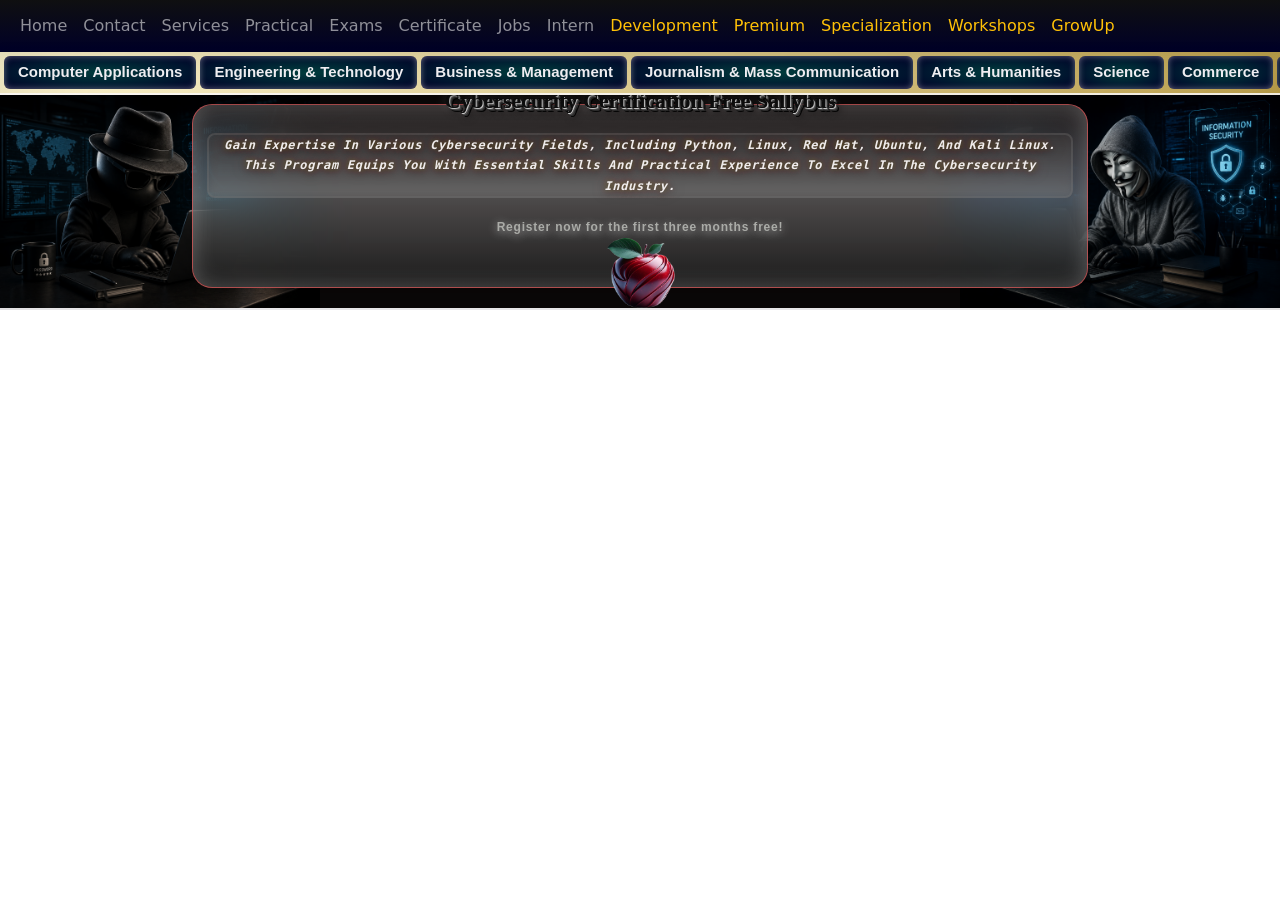
==== redApple/index.html @ 6b40ff74 "updating crousel style/property" ====
<!DOCTYPE html>

<html lang="en">
<head>
    <meta charset="UTF-8">
    <meta name="viewport" content="width=device-width, initial-scale=1.0">
    <title>Home Page</title>


<!-- Stylesheets -->
<link rel="stylesheet" href="css/style.css">
<link rel="stylesheet" href="css/home.css">
<link rel="stylesheet" href="css/slider.css">
<!-- <link rel="stylesheet" href="css/responsive.css"> -->

<!-- <link rel="stylesheet" href="css/responsive.css"> -->

<!-- Bootstrap -->
<link href="https://cdn.jsdelivr.net/npm/bootstrap@5.3.3/dist/css/bootstrap.min.css" rel="stylesheet">
<script src="https://cdn.jsdelivr.net/npm/bootstrap@5.3.3/dist/js/bootstrap.bundle.min.js"></script>

<!-- Favicon -->
<link rel="icon" type="image/x-icon" href="_13th_.png">


</head>

<body id="body">

 
<!-- ================= HEADER ================= -->
<header class="navbar navbar-expand-lg navbar-dark bg-dark" id="hnav">
    <div class="container-fluid">
        <!-- Hamburger -->
        <button class="navbar-toggler" type="button" data-bs-toggle="collapse" data-bs-target="#navbarNav">
            <span class="navbar-toggler-icon"></span>
        </button>

        <!-- Menu -->
        <div class="collapse navbar-collapse" id="navbarNav">
            <ul class="navbar-nav ms-auto" id="nvcon1">

                <li class="nav-item"><a class="nav-link" href="#">Home</a></li>
                <li class="nav-item"><a class="nav-link" href="#">Contact</a></li>
                <li class="nav-item"><a class="nav-link" href="#">Services</a></li>
                <li class="nav-item"><a class="nav-link" href="#">Practical</a></li>
                <li class="nav-item"><a class="nav-link" href="#">Exams</a></li>
                <li class="nav-item"><a class="nav-link" href="#">Certificate</a></li>
                <li class="nav-item"><a class="nav-link" href="#">Jobs</a></li>
                <li class="nav-item"><a class="nav-link" href="#">Intern</a></li>

                <li class="nav-item"><a class="nav-link text-warning" href="#">Development</a></li>
                <li class="nav-item"><a class="nav-link text-warning" href="#">Premium</a></li>
                <li class="nav-item"><a class="nav-link text-warning" href="#">Specialization</a></li>
                <li class="nav-item"><a class="nav-link text-warning" href="#">Workshops</a></li>
                <li class="nav-item"><a class="nav-link text-warning" href="#">GrowUp</a></li>

            </ul>
        </div>


    </div>
</header>



<!-- ================= CATEGORY SECTION ================= -->
<div class="container-fluid" id="container1st">
    <ul id="category_list">

        <li><a href="#">Computer Applications</a></li>
        <li><a href="#">Engineering & Technology</a></li>
        <li><a href="#">Business & Management</a></li>
        <li><a href="#">Journalism & Mass Communication</a></li>
        <li><a href="#">Arts & Humanities</a></li>
        <li><a href="#">Science</a></li>
        <li><a href="#">Commerce</a></li>
        <li><a href="#">Law</a></li>
        <li><a href="#">Medicine & Health</a></li>
        <li><a href="#">Education</a></li>
        <li><a href="#">Design & Architecture</a></li>
        <li><a href="#">Agriculture</a></li>
        <li><a href="#">Hotel Management & Tourism</a></li>
        <li><a href="#">Fashion & Textile</a></li>
        <li><a href="#">Performing Arts</a></li>
        <li><a href="#">Environmental Science</a></li>
        <li><a href="#">Psychology & Counseling</a></li>
        <li><a href="#">Library Science</a></li>
        <li><a href="#">Vocational Courses</a></li>
        <li><a href="#">Nutrition & Dietetics</a></li>
        <li><a href="#">Physical Education & Sports</a></li>
        <li><a href="#">Hospitality & Culinary Arts</a></li>
        <li><a href="#">Languages & Literature</a></li>
        <li><a href="#">Human Resource Management</a></li>
        <li><a href="#">Public Administration</a></li>

    </ul>
</div>

<!-- Carousel Wrapper -->
<div id="demo" class="carousel slide" data-bs-ride="carousel">

    <!-- Indicators -->
   <div class="carousel-indicators">
        <button type="button" data-bs-target="#demo" data-bs-slide-to="0" class="active" id="indicator-dot"></button>
        <button type="button" data-bs-target="#demo" data-bs-slide-to="1" id="indicator-dot"></button>
    </div>
 
    
   <!-- The slideshow/carousel containers -->
     <div class="carousel-inner" id="slide">

        <!-- Slide1 -->
         <div class="carousel-item active" id="img_container1st">
            <img src="img/_15th_.png" id="img15th" alt="logo_mask_man_s1" class="d-block">

            <!-- carousel caption label -->
             <div class="carousel-caption" id="carousel-cap1">
                <p  id="caption1">Cybersecurity Certification Free Sallybus</p>
                
                <!-- crausel caption details -->
                 <header>
                    <p id="cap_details_txt1">
                        Gain expertise in various cybersecurity fields, including Python, Linux, Red Hat, Ubuntu, and Kali Linux. 
                        This program equips you with essential skills and practical experience to excel in the cybersecurity industry.
                    </p>
                    
                    <b class="regtxt1" id="regnow1">
                        Register now for the first three months free!
                    </b><br>
                    
                    <a href="#">
                        <img class="primierLogo1" src="img/_18th_.png" alt="infosecLogo">
                    </a>
                </header>
            </div>
        </div>

    
	<!----------------- Slide2 ----------------->
        <!-- Slide2 -->
         <div class="carousel-item" id="img_container2nd">
            <img src="img/_22nd_.png" id="img1st" alt="logo_mask_man_s2" class="d-block">

            <!-- carousel caption label -->
             <div class="carousel-caption" id="carousel-cap2">
                <p  id="caption2">Science and Technology Free Sallybus</p>
                
                <!-- crausel caption details -->
                 <header>
                    <p id="cap_details_txt2">
						Our syllabus offers a thorough exploration of various subjects within the fields of science and technology. 
						The curriculum includes courses in Mechanical Engineering, Electrical Engineering, and Computer Science Engineering, 
						along with a strong emphasis on vocational training to ensure students acquire practical skills for their future careers.
                    </p>
                    
                    <b class="regtxt2" id="regnow2">
                        Register now and access free content!
                    </b><br>
                    
                    <a href="#">
                        <img class="primierLogo2" src="img/_20th_.png" alt="tecinfoLogo">
                    </a>
                </header>
            </div>
        </div>
	



<!-- Carousel Controls -->
<!----------- left controls/icons Button ------------>
<button class="carousel-control-prev" type="button" data-bs-target="#demo" data-bs-slide="prev">
    <span class="carousel-control-prev-icon" id="left-icon"></span>
</button>

<!-- Carousel Controls -->
<!----------- right controls/icons Button ------------>
<button class="carousel-control-next" type="button" data-bs-target="#demo" data-bs-slide="next">
    <span class="carousel-control-next-icon" id="right-icon"></span>
</button>



    </div>
</div>

</body>
</html>



<!-- 
    #Logo
    <a class="navbar-brand" href="loginfrom.html">
        <img src="apl_logo.jpg" alt="NcryCore Logo" id="website_logo">
    </a>

    #Registration
    <a class="navbar-brand" href="regristration_from.html" target="_blank">
        <img src="favicon2.png" alt="Registration Icon" id="regfrom">
    </a> 
-->
---- redApple/css/style.css ----
/*=============================== BODY ===============================*/

#body {
    /* background: #000; */
    /* background-image: radial-gradient(
        rgba(0, 60, 60, 1),
        rgba(0, 0, 40, 1)
    ); */
    padding: 0;
    margin: 0;

    /* subtle vignette for premium depth */
    box-shadow: inset 0 0 120px rgba(0, 0, 0, 0.7);
}



/*=============================== HEADER NAVBAR =======================*/

#hnav {
    background-image: linear-gradient(
        rgba(12, 12, 12, 0.85),
        rgba(0, 0, 40, 1)
    );
    
    /* background: linear-gradient(
        rgba(0, 0, 0, 0.85),
        rgba(0, 0, 0, 0.95)
    ); */

    padding: 6px 0;
    margin: 0;

    box-shadow: 0 4px 18px rgba(0, 0, 0, 0.6);
}



/*=============================== HAMBURGER BUTTON ====================*/

.navbar-toggler {
    border: 2px solid #111;
    border-radius: 50%;
    background-color: #000;
    padding: 4px;

    transition: all 0.3s ease;
}

.navbar-toggler:hover {
    background-color: #222;
    transform: scale(1.08);
}



/*=============================== NAV LIST CONTAINER ===================*/

#nvcon1 {
    padding: 0;
    margin: 0;
    width: 100%;
}



/*=============================== WEBSITE LOGO =========================*/

#website_logo {
    height: 50px;
    width: 50px;
    margin: 0;

    border-radius: 12px;
    box-shadow: 0 0 8px rgba(255, 255, 255, 0.4);

    transition: all 0.4s ease;
}

#website_logo:hover {
    border: 2px solid #fff;
    border-radius: 50%;
    transform: rotate(360deg) scale(1.08);
    padding: 2px;
}

#website_logo:active {
    padding: 6px;
}



/*=============================== NAV LIST ITEMS =======================*/

#ritm {
    float: left;
    list-style-type: none;

    padding: 6px 10px;
    display: block;

    background: transparent;
}



/*=============================== NAV LINKS ============================*/

#rlnk {
    text-decoration: none;
    padding: 0 12px;

    font-family: "Poppins", sans-serif;
    font-weight: 600;
    font-size: 18px;

    color: #0faf3f;
    border-radius: 10px;

    transition: color 0.3s ease, text-shadow 0.3s ease;
}

#rlnk:hover {
    color: rgba(255, 220, 155, 0.9);
    text-shadow: 0 0 8px rgba(255, 220, 155, 0.6);
}



/*=============================== SEARCH BAR CONTAINER =================*/

#container {
    float: left;
    background: #fff;

    border-radius: 6px;
    margin-left: 15px;
    margin-right: 40px;

    transform: translateY(1px);
    transition: all 0.3s ease;
}

#container:hover {
    outline: 2px solid blueviolet;
}



/*=============================== SEARCH INPUT =========================*/

input[type="search"] {
    padding-left: 10px;

    border: 1px double #fff;
    border-right: 2px double #fff;

    background-color: rgba(0, 0, 0, 0.25);
    color: darkblue;

    font-family: cursive;
    font-weight: bold;

    outline: none;
    border-radius: 5px;

    transition: all 0.3s ease;
}

input[type="search"]:hover {
    outline: 2px solid #fff;
}



/*=============================== SEARCH ICON ==========================*/

#icon {
    height: 25px;
    width: 25px;

    margin: 0;
    border-radius: 50%;

    transform: translate(-3px, -1px);
}



/*=============================== RIGHT ICON (REGISTER) ================*/

#regfrom {
    height: 50px;
    width: 50px;

    margin: 0;
    padding: 2px;

    float: right;
    display: block;

    border-radius: 10px;
    box-shadow: 0 0 6px rgba(255, 255, 255, 0.4);

    transition: all 0.4s ease;
}

#regfrom:hover {
    border: 2px solid #fff;
    border-radius: 50%;
    transform: rotate(360deg) scale(1.08);
}

#regfrom:active {
    border: 3px solid #fff;
    padding: 6px;
}



/*=============================== PREMIUM LINK =========================*/

#premium {
    padding: 4px 4px 4px 18px;

    font-size: large;
    font-weight: bold;

    margin-left: auto;
}

#plnk {
    text-decoration: none;
}
---- redApple/css/home.css ----
/*=============================== CATEGORY SECTIONS =====================*/
/*=============================== NAVBAR LIST ===========================*/

/* Sticky horizontal nav */
#container1st {
    margin: 0;
    padding: 0;
    display: flex;
    overflow-x: auto;
    white-space: nowrap;
    position: sticky;
    top: 0;
    z-index: 999;
    
    background: linear-gradient(
        135deg,
        rgba(255, 245, 200, 0.8),
        rgba(180, 150, 60, 0.9  )
    );

    backdrop-filter: blur(10px) saturate(180%);
    -webkit-backdrop-filter: blur(10px) saturate(180%);

    /* border-top: 2px solid rgba(243, 241, 241, 0.85); */
    border-bottom: 2px solid rgba(251, 248, 248, 0.85);

    box-shadow: 0 4px 14px rgba(0, 0, 0, 0.28);
}

/* Remove scrollbar */
#container1st::-webkit-scrollbar {
    display: none;
}


/* UL styling */
#category_list {
    display: flex;
    margin: 0;
    padding: 4px 4px;
    list-style: none;
    gap: 4px;
}

/* List items */
#category_list li {
    flex: 0 0 auto;
}

/* Links */
#category_list a {
    display: block;
    padding: 5px 14px;
    text-decoration: none;

    font-size: 15px;
    font-weight: 600;
    font-family: "Poppins", sans-serif;

    color: #eeedf1;

    /* background: linear-gradient(
        135deg,
        rgba(255, 245, 200, 0.8),
        rgba(180, 150, 60, 0.9  )
    ); */

    background-image: radial-gradient(
        rgba(0, 60, 60, 1),
        rgba(0, 0, 40, 1)
    );

    border-radius: 6px;

    box-shadow: inset 0 0 6px rgba(255, 255, 255, 0.4);

    transition:
        background 0.25s ease,
        color 0.25s ease,
        transform 0.25s ease,
        box-shadow 0.25s ease;
}

/* Hover */
#category_list a:hover {
    background: rgba(222, 184, 135, 0.95);
    color: #1b0f3a;

    transform: translateY(-3px);
    box-shadow: 0 6px 14px rgba(0, 0, 0, 0.28);
}


/* --------------------------------------------------------------------------------------------------------- */
/* --------------------------------------------------------------------------------------------------------- */
/*============================================ SECOND SLIDE VIEWS ===========================================*/
/*============================================ CAROUSEL VIEWS ==============================================*/
---- redApple/css/slider.css ----
/* --------------------------------------------------------------------------------------------------------- */
/*============================================ FIRST SLIDE VIEWS ===========================================*/
/*============================================ CAROUSEL VIEWS ==============================================*/

/* Slide Behavior */
#slide {
    width: 100%;
    height: 100%;
    margin: 0;
    padding: 0;
    border-bottom: 2px solid rgba(244, 243, 245, 0.85);
    box-shadow: inset 0 0 80px rgba(0, 0, 0, 0.35);
    box-sizing: border-box;
}



/* first slide background */
#img_container1st {
    float: left;
    background-image: radial-gradient(
        rgb(12, 9, 9),
        rgb(12, 9, 9)
    );
    background-repeat: no-repeat;
    background-size: contain;
}

/* left background image */
#img_container1st::before {
    content: "";
    position: absolute;
    left: 0;
    top: 0;
    width: 45%;
    height: 100%;
    background: url("../img/_16th_.png") no-repeat left center;
    background-size: contain;
    opacity: 1;
}

/* right apple image */
#img15th {
    width: 25%;
    float: right;
    margin: 0;
    padding: 0;
}



/*=============================== REGISTER NOW TEXT =====================*/

.regtxt1 {
    font-size: 0.75rem;
    font-weight: 650;
    font-family: "Poppins", sans-serif;

    color: rgba(172, 173, 169, 0.98);
    text-decoration: none;
    letter-spacing: 0.8px;

    /* premium smoothness */
    transition:
        color 0.3s ease,
        text-shadow 0.35s ease,
        transform 0.35s ease,
        filter 0.35s ease;
}

/* Hover effect */
.regtxt1:hover {
    color: #140a2e;

    text-shadow:
        0 0 10px rgba(41, 218, 245, 0.75),
        0 0 14px rgba(253, 252, 253, 0.937),
        0 0 6px rgba(253, 249, 245, 0.4);

    /* premium micro‑interaction */
    transform: translateY(-3px) scale(1.03);

    /* subtle shine */
    filter: brightness(1.15);
}




/*=============================== MAIN CAPTION ==========================*/

#caption1 {
    font-size: 22px;
    font-family: "Poppins", cursive;
    font-weight: bold;
    font-display: block;
	font-variant: unset;

    letter-spacing: 1.5px;
    line-height: auto;
    color: rgb(14, 14, 14);/*rgba(145, 26, 255, 1.0)*/;

	letter-spacing: -0px;
	
    text-shadow:
        1px 1px 0px rgba(255, 255, 255, 0.7),
        2px 2px 0px rgba(80, 80, 80, 0.95),
        3px 3px 0px rgba(45, 45, 45, 0.9),
        4px 4px 0px rgba(0, 0, 0, 0.85),
        5px 5px 7px rgba(0, 0, 0, 0.65),
        0px 0px 10px rgba(255, 255, 255, 0.25);
    
    animation: glowPulse 2.5s ease-in-out infinite;
}

/* @keyframes glowPluse {
    0% {
        text-shadow:
            0 0 6px rgba(0, 255, 0, 0.7),
            0 0 12px rgba(0, 255, 0, 0.5);
    }
    50% {
        text-shadow:
            0 0 18px rgba(0, 255, 0, 1),
            0 0 30px rgba(0, 255, 0, 0.9);
    }
    100% {
        text-shadow:
            0 0 6px rgba(0, 255, 0, 0.7),
            0 0 12px rgba(0, 255, 0, 0.5);
    }
} */




/*=============================== CAROUSEL CAPTION BOX ==================*/

#carousel-cap1 {
    padding: 14px;
    margin: 0;
    height: 86%;
    display: flex;
    flex-direction: column;
    justify-content: center;
    text-align: center;

    background-image: linear-gradient(
         rgba(39, 35, 35, 0.9),   /* soft white highlight */
         rgba(120, 120, 120, 0.6),   /* mid-gray tone */
          rgba(30, 30, 30, 0.9)       /* deep black shadow */
    );

    
    /* background: linear-gradient(
        rgba(255, 255, 255, 0.50),
        rgba(255, 255, 255, 0.45)
    ); */
    
    backdrop-filter: blur(20px) saturate(220%);
    -webkit-backdrop-filter: blur(50px) saturate(220%);

    border: 1px solid rgba(235, 97, 97, 0.7);
    border-radius: 20px;

    color: #1a1a1a;
    text-shadow: 0 2px 10px rgba(255, 255, 255, 0.6);

    box-shadow:
        0 12px 40px rgba(0, 0, 0, 0.35),
        inset 0 0 22px rgba(255, 255, 255, 0.25);

    animation: fadeInUp 1.2s ease;
    transition: all 0.4s ease;
}

#carousel-cap1:hover {
    transform: translateY(-6px) scale(1.02);
    box-shadow:
        0 18px 50px rgba(0, 0, 0, 0.45),
        inset 0 0 28px rgba(255, 255, 255, 0.3);

    border-color: rgba(223, 14, 14, 0.95);
    border-width: 2px;
}

@keyframes fadeInUp {
    from {
        opacity: 0;
        transform: translateY(25px);
    }
    to {
        opacity: 1;
        transform: translateY(0);
    }
}



/*=============================== DETAILS TEXT ==========================*/

#cap_details_txt1 {
    font-weight: 600;
    font-family: "Fira Code", monospace;
    font-size: 12px;
    text-transform: capitalize;
    font-style: italic;

    color: rgba(249, 246, 246, 0.95);

    /* richer glow + depth */
    text-shadow:
        0 2px 8px rgba(0, 0, 0, 0.7),
        0 0 14px rgba(217, 8, 8, 0.5),
        0 0 6px rgba(211, 237, 7, 0.4);

    /* smoother fade + slide */
    animation: detailsFade 1.6s ease-out;

    /* premium spacing */
    line-height: 1.7;
    letter-spacing: 0.7px;

    /* subtle glass effect */
    backdrop-filter: blur(5px);
    border-radius: 8px;
    border: 2px solid rgba(121, 119, 119, 0.3);
}


@keyframes detailsFade {
    0% {
        opacity: 0;
        transform: translateY(18px);
        filter: blur(3px);
    }
    50% {
        opacity: 0.6;
        transform: translateY(6px);
        filter: blur(1px);
    }
    100% {
        opacity: 1;
        transform: translateY(0);
        filter: blur(0);
    }
}




/*=============================== PREMIER LOGO ==========================*/

.primierLogo1 {
    width: 70px;
    height: 70px;

    display: inline-block;
    margin-top: 0;

    border-radius: 28%;
    background: transparent;

    /* smooth interaction */
    transition: 
        transform 0.35s ease,
        box-shadow 0.35s ease,
        border-radius 0.35s ease,
        filter 0.35s ease;
}

/* Hover effect (more attractive) */
.primierLogo1:hover {
    transform: scale(0.9) rotate(360deg);
    
    /* subtle shine */
    filter: brightness(1.15);

}

/* Active click effect */
.primierLogo1:active {
    transform: scale(0.92);

    box-shadow:
        0 3px 10px rgba(0, 0, 0, 0.4),
        inset 0 3px 6px rgba(0, 0, 0, 0.25);

    padding: 10px;
}


















/* --------------------------------------------------------------------------------------------------------- */
/*============================================ SECOND SLIDE VIEWS ==========================================*/
/*============================================ CAROUSEL VIEWS ==============================================*/

/* second slide background */
#img_container2nd {
    width: 100%;
    height: 100%;
    margin: 0;
    padding: 0;

    background-image: radial-gradient(
        rgba(10, 10, 60, 1),
        rgba(40, 0, 80, 1)
    );

    border-bottom: 2px solid rgba(200, 200, 255, 0.7);
    box-shadow: inset 0 0 90px rgba(0, 0, 0, 0.45);
    box-sizing: border-box;
}

/* left background image */
#img_container2nd::before {
    content: "";
    position: absolute;
    left: 0;
    top: 0;
    width: 45%;
    height: 100%;
    background: url("../img/_1st_.png") no-repeat left center;
    background-size: contain;
    opacity: 0.6;
}

/* right main image */
#img1st {
    width: 22%;
    float: right;
    margin: 0;
    padding: 0;
    z-index: 2;
}

/*=============================== REGISTER NOW TEXT =====================*/

.regtxt2 {
    font-size: 1.25rem;
    font-weight: 600;
    font-family: "Segoe UI", sans-serif;

    color: rgba(0, 255, 255, 0.95);
    letter-spacing: 1px;

    transition:
        color 0.3s ease,
        text-shadow 0.35s ease,
        transform 0.35s ease;
}

/* Hover effect */
.regtxt2:hover {
    color: #ffffff;

    text-shadow:
        0 0 10px rgba(0, 255, 255, 0.9),
        0 0 18px rgba(150, 0, 255, 0.8);

    transform: translateY(-3px) scale(1.05);
}

/*=============================== MAIN CAPTION ==========================*/

#caption2 {
    font-size: 36px;
    font-family: "Orbitron", sans-serif;
    font-weight: 700;
    letter-spacing: 1.5px;
    color: #e0f7ff;

    text-shadow:
        0px 0px 10px rgba(0, 200, 255, 0.9),
        2px 2px 6px rgba(0, 0, 0, 0.9);

    animation: techGlow 3s ease-in-out infinite;
}

@keyframes techGlow {
    0% {
        text-shadow: 0 0 6px rgba(0,200,255,0.6);
    }
    50% {
        text-shadow: 0 0 18px rgba(0,200,255,1);
    }
    100% {
        text-shadow: 0 0 6px rgba(0,200,255,0.6);
    }
}

/*=============================== CAROUSEL CAPTION BOX ==================*/

#carousel-cap2 {
    padding: 14px;
    margin: 0;
    height: 90%;
    display: flex;
    flex-direction: column;
    justify-content: center;
    text-align: center;

    background-image: linear-gradient(
        rgba(20, 0, 60, 0.9),
        rgba(0, 0, 0, 0.4)
    );

    backdrop-filter: blur(20px) saturate(200%);
    -webkit-backdrop-filter: blur(18px) saturate(200%);

    border: 2px solid rgba(150, 200, 255, 0.6);
    border-radius: 18px;

    color: #ffffff;

    box-shadow:
        0 12px 45px rgba(0, 0, 0, 0.5),
        inset 0 0 20px rgba(0, 150, 255, 0.2);

    animation: fadeInUp2 1.2s ease;
    transition: all 0.4s ease;
}

#carousel-cap2:hover {
    transform: translateY(-6px) scale(1.02);

    box-shadow:
        0 18px 60px rgba(0, 0, 0, 0.6),
        inset 0 0 30px rgba(0, 200, 255, 0.3);

    border-color: rgba(0, 255, 255, 0.9);
}

@keyframes fadeInUp2 {
    from {
        opacity: 0;
        transform: translateY(25px);
    }
    to {
        opacity: 1;
        transform: translateY(0);
    }
}

/*=============================== DETAILS TEXT ==========================*/

#cap_details_txt2 {
    font-weight: 500;
    font-family: "Roboto Mono", monospace;
    font-size: 15px;
    font-style: normal;

    color: rgba(180, 220, 255, 0.95);

    text-shadow:
        0 2px 6px rgba(0, 0, 0, 0.7),
        0 0 12px rgba(0, 150, 255, 0.5);

    animation: detailsFade2 1.5s ease-out;

    line-height: 1.6;
    letter-spacing: 0.6px;

    border-radius: 8px;
}

@keyframes detailsFade2 {
    0% {
        opacity: 0;
        transform: translateY(15px);
    }
    100% {
        opacity: 1;
        transform: translateY(0);
    }
}





/* --------------------------------------------------------------------------------------------------------- */
/*============================================ SECOND SLIDE VIEWS ==========================================*/
/*============================================ CAROUSEL VIEWS ==============================================*/

/* second slide background */
#img_container2nd {
    width: 100%;
    height: 100%;
    margin: 0;
    padding: 0;

    background-image: linear-gradient(
        rgb(250, 250, 250),
        rgba(250, 248, 253)
    );

    border-bottom: 2px solid rgba(200, 200, 255, 0.7);
    box-shadow: inset 0 0 90px rgba(0, 0, 0, 0.45);
    box-sizing: border-box;
}

/* left background image */
#img_container2nd::before {
    content: "";
    position: absolute;
    left: 0;
    top: 0;
    width: 45%;
    height: 100%;
    background: url("../img/_1st_.png") no-repeat left center;
    background-size: contain;
    opacity: 1;
}

/* right main image */
#img1st {
    width: 25%;
    height: 50%;
    float: right;
    margin: 0;
    padding: 0;
    z-index: 2;
}

/*=============================== REGISTER NOW TEXT =====================*/

.regtxt2 {
    font-size: 0.75rem;
    font-weight: 600;
    font-family: "Segoe UI", sans-serif;
    
    color: rgba(0, 255, 255, 0.95);
    letter-spacing: 1px;

    transition:
        color 0.3s ease,
        text-shadow 0.35s ease,
        transform 0.35s ease;
}

/* Hover effect */
.regtxt2:hover {
    color: #ffffff;

    text-shadow:
        0 0 10px rgba(0, 255, 255, 0.9),
        0 0 18px rgba(150, 0, 255, 0.8);

    transform: translateY(-3px) scale(1.05);
}

/*=============================== MAIN CAPTION ==========================*/

#caption2 {
    font-size: 20px;
    margin-bottom: 5px;
    padding: 0;
    font-family: "Orbitron", sans-serif;
    font-weight: 700;
    letter-spacing: 1.5px;
    color: #e0f7ff;

    text-shadow:
        0px 0px 10px rgba(0, 200, 255, 0.9),
        2px 2px 6px rgba(0, 0, 0, 0.9);

    animation: techGlow 3s ease-in-out infinite;
}

@keyframes techGlow {
    0% {
        text-shadow: 0 0 6px rgba(0,200,255,0.6);
    }
    50% {
        text-shadow: 0 0 18px rgba(0,200,255,1);
    }
    100% {
        text-shadow: 0 0 6px rgba(0,200,255,0.6);
    }
}

/*=============================== CAROUSEL CAPTION BOX ==================*/

#carousel-cap2 {
    padding: 14px;
    margin: 0;
    height: 86%;
    display: flex;
    flex-direction: column;
    justify-content: center;
    text-align: center;

    background-image: linear-gradient(
        rgba(20, 0, 60, 0.9),
        rgba(0, 0, 0, 0.4)
    );

    backdrop-filter: blur(18px) saturate(200%);
    -webkit-backdrop-filter: blur(18px) saturate(200%);

    border: 2px solid rgba(150, 200, 255, 0.6);
    border-radius: 18px;

    color: #ffffff;

    box-shadow:
        0 12px 45px rgba(0, 0, 0, 0.5),
        inset 0 0 20px rgba(0, 150, 255, 0.2);

    animation: fadeInUp2 1.2s ease;
    transition: all 0.4s ease;
}

#carousel-cap2:hover {
    transform: translateY(-6px) scale(1.02);

    box-shadow:
        0 18px 60px rgba(0, 0, 0, 0.6),
        inset 0 0 30px rgba(0, 200, 255, 0.3);

    border-color: rgba(0, 255, 255, 0.9);
}

@keyframes fadeInUp2 {
    from {
        opacity: 0;
        transform: translateY(25px);
    }
    to {
        opacity: 1;
        transform: translateY(0);
    }
}

/*=============================== DETAILS TEXT ==========================*/

#cap_details_txt2 {
    font-weight: 500;
    font-family: "Roboto Mono", monospace;
    font-size: 12px;
    font-style: normal;
    margin: 1px;
    color: rgba(180, 220, 255, 0.95);

    text-shadow:
        0 2px 6px rgba(0, 0, 0, 0.7),
        0 0 12px rgba(0, 150, 255, 0.5);

    animation: detailsFade2 1.5s ease-out;

    line-height: 1.6;
    letter-spacing: 0.6px;

    border-radius: 8px;
}

@keyframes detailsFade2 {
    0% {
        opacity: 0;
        transform: translateY(15px);
    }
    100% {
        opacity: 1;
        transform: translateY(0);
    }
}

/*=============================== PREMIER LOGO ==========================*/

.primierLogo2 {
    width: 78px;
    height: 78px;
    padding: 5px;

    display: inline-block;

    border-radius: 30%;
    background: transparent;

    transition:
        transform 0.4s ease,
        box-shadow 0.4s ease,
        filter 0.4s ease;
}

/* Hover */
.primierLogo2:hover {
    transform: scale(0.9) rotate(-360deg);

    filter: brightness(1.2);

    box-shadow: 0 0 20px rgba(0, 200, 255, 0.8);
}

/* Active */
.primierLogo2:active {
    transform: scale(0.5);
}



/*=============================== INDICATOR DOTS ========================*/

#indicator-dot,
#right-icon,
#left-icon {
    background: transparent;
    border-radius: 0%;
    /* border: 1px solid red; */
}
---- redApple/css/responsive.css ----
/* --------------------------------------------------------------------------------------------------------- */
/*============================================ SECOND SLIDE VIEWS ==========================================*/
/*============================================ CAROUSEL VIEWS ==============================================*/

/* second slide background */
#img_container2nd {
    width: 100%;
    height: 100%;
    margin: 0;
    padding: 0;

    background-image: radial-gradient(
        rgba(10, 10, 60, 1),
        rgba(40, 0, 80, 1)
    );

    border-bottom: 2px solid rgba(200, 200, 255, 0.7);
    box-shadow: inset 0 0 90px rgba(0, 0, 0, 0.45);
    box-sizing: border-box;
}

/* left background image */
#img_container2nd::before {
    content: "";
    position: absolute;
    left: 0;
    top: 0;
    width: 45%;
    height: 100%;
    background: url("../img/_1st_.png") no-repeat left center;
    background-size: contain;
    opacity: 0.6;
}

/* right main image */
#img1st {
    width: 22%;
    float: right;
    margin: 0;
    padding: 0;
    z-index: 2;
}

/*=============================== REGISTER NOW TEXT =====================*/

.regtxt2 {
    font-size: 1.25rem;
    font-weight: 600;
    font-family: "Segoe UI", sans-serif;

    color: rgba(0, 255, 255, 0.95);
    letter-spacing: 1px;

    transition:
        color 0.3s ease,
        text-shadow 0.35s ease,
        transform 0.35s ease;
}

/* Hover effect */
.regtxt2:hover {
    color: #ffffff;

    text-shadow:
        0 0 10px rgba(0, 255, 255, 0.9),
        0 0 18px rgba(150, 0, 255, 0.8);

    transform: translateY(-3px) scale(1.05);
}

/*=============================== MAIN CAPTION ==========================*/

#caption2 {
    font-size: 36px;
    font-family: "Orbitron", sans-serif;
    font-weight: 700;
    letter-spacing: 1.5px;
    color: #e0f7ff;

    text-shadow:
        0px 0px 10px rgba(0, 200, 255, 0.9),
        2px 2px 6px rgba(0, 0, 0, 0.9);

    animation: techGlow 3s ease-in-out infinite;
}

@keyframes techGlow {
    0% {
        text-shadow: 0 0 6px rgba(0,200,255,0.6);
    }
    50% {
        text-shadow: 0 0 18px rgba(0,200,255,1);
    }
    100% {
        text-shadow: 0 0 6px rgba(0,200,255,0.6);
    }
}

/*=============================== CAROUSEL CAPTION BOX ==================*/

#carousel-cap2 {
    padding: 14px;
    margin: 0;
    height: 90%;
    display: flex;
    flex-direction: column;
    justify-content: center;
    text-align: center;

    background-image: linear-gradient(
        rgba(20, 0, 60, 0.9),
        rgba(0, 0, 0, 0.4)
    );

    backdrop-filter: blur(18px) saturate(200%);
    -webkit-backdrop-filter: blur(18px) saturate(200%);

    border: 2px solid rgba(150, 200, 255, 0.6);
    border-radius: 18px;

    color: #ffffff;

    box-shadow:
        0 12px 45px rgba(0, 0, 0, 0.5),
        inset 0 0 20px rgba(0, 150, 255, 0.2);

    animation: fadeInUp2 1.2s ease;
    transition: all 0.4s ease;
}

#carousel-cap2:hover {
    transform: translateY(-6px) scale(1.02);

    box-shadow:
        0 18px 60px rgba(0, 0, 0, 0.6),
        inset 0 0 30px rgba(0, 200, 255, 0.3);

    border-color: rgba(0, 255, 255, 0.9);
}

@keyframes fadeInUp2 {
    from {
        opacity: 0;
        transform: translateY(25px);
    }
    to {
        opacity: 1;
        transform: translateY(0);
    }
}

/*=============================== DETAILS TEXT ==========================*/

#cap_details_txt2 {
    font-weight: 500;
    font-family: "Roboto Mono", monospace;
    font-size: 15px;
    font-style: normal;

    color: rgba(180, 220, 255, 0.95);

    text-shadow:
        0 2px 6px rgba(0, 0, 0, 0.7),
        0 0 12px rgba(0, 150, 255, 0.5);

    animation: detailsFade2 1.5s ease-out;

    line-height: 1.6;
    letter-spacing: 0.6px;

    border-radius: 8px;
}

@keyframes detailsFade2 {
    0% {
        opacity: 0;
        transform: translateY(15px);
    }
    100% {
        opacity: 1;
        transform: translateY(0);
    }
}

/*=============================== PREMIER LOGO ==========================*/

.primierLogo2 {
    width: 95px;
    height: 95px;

    display: inline-block;

    border-radius: 30%;
    background: transparent;

    transition:
        transform 0.4s ease,
        box-shadow 0.4s ease,
        filter 0.4s ease;
}

/* Hover */
.primierLogo2:hover {
    transform: scale(1.1) rotate(-360deg);

    filter: brightness(1.2);

    box-shadow: 0 0 20px rgba(0, 200, 255, 0.8);
}

/* Active */
.primierLogo2:active {
    transform: scale(0.9);
}

/*=============================== INDICATOR DOTS ========================*/

#indicator-dot,
#right-icon,
#left-icon {
    background: transparent;
    border-radius: 100%;
}
---- redApple/css/responsive.css ----
/* --------------------------------------------------------------------------------------------------------- */
/*============================================ SECOND SLIDE VIEWS ==========================================*/
/*============================================ CAROUSEL VIEWS ==============================================*/

/* second slide background */
#img_container2nd {
    width: 100%;
    height: 100%;
    margin: 0;
    padding: 0;

    background-image: radial-gradient(
        rgba(10, 10, 60, 1),
        rgba(40, 0, 80, 1)
    );

    border-bottom: 2px solid rgba(200, 200, 255, 0.7);
    box-shadow: inset 0 0 90px rgba(0, 0, 0, 0.45);
    box-sizing: border-box;
}

/* left background image */
#img_container2nd::before {
    content: "";
    position: absolute;
    left: 0;
    top: 0;
    width: 45%;
    height: 100%;
    background: url("../img/_1st_.png") no-repeat left center;
    background-size: contain;
    opacity: 0.6;
}

/* right main image */
#img1st {
    width: 22%;
    float: right;
    margin: 0;
    padding: 0;
    z-index: 2;
}

/*=============================== REGISTER NOW TEXT =====================*/

.regtxt2 {
    font-size: 1.25rem;
    font-weight: 600;
    font-family: "Segoe UI", sans-serif;

    color: rgba(0, 255, 255, 0.95);
    letter-spacing: 1px;

    transition:
        color 0.3s ease,
        text-shadow 0.35s ease,
        transform 0.35s ease;
}

/* Hover effect */
.regtxt2:hover {
    color: #ffffff;

    text-shadow:
        0 0 10px rgba(0, 255, 255, 0.9),
        0 0 18px rgba(150, 0, 255, 0.8);

    transform: translateY(-3px) scale(1.05);
}

/*=============================== MAIN CAPTION ==========================*/

#caption2 {
    font-size: 36px;
    font-family: "Orbitron", sans-serif;
    font-weight: 700;
    letter-spacing: 1.5px;
    color: #e0f7ff;

    text-shadow:
        0px 0px 10px rgba(0, 200, 255, 0.9),
        2px 2px 6px rgba(0, 0, 0, 0.9);

    animation: techGlow 3s ease-in-out infinite;
}

@keyframes techGlow {
    0% {
        text-shadow: 0 0 6px rgba(0,200,255,0.6);
    }
    50% {
        text-shadow: 0 0 18px rgba(0,200,255,1);
    }
    100% {
        text-shadow: 0 0 6px rgba(0,200,255,0.6);
    }
}

/*=============================== CAROUSEL CAPTION BOX ==================*/

#carousel-cap2 {
    padding: 14px;
    margin: 0;
    height: 90%;
    display: flex;
    flex-direction: column;
    justify-content: center;
    text-align: center;

    background-image: linear-gradient(
        rgba(20, 0, 60, 0.9),
        rgba(0, 0, 0, 0.4)
    );

    backdrop-filter: blur(18px) saturate(200%);
    -webkit-backdrop-filter: blur(18px) saturate(200%);

    border: 2px solid rgba(150, 200, 255, 0.6);
    border-radius: 18px;

    color: #ffffff;

    box-shadow:
        0 12px 45px rgba(0, 0, 0, 0.5),
        inset 0 0 20px rgba(0, 150, 255, 0.2);

    animation: fadeInUp2 1.2s ease;
    transition: all 0.4s ease;
}

#carousel-cap2:hover {
    transform: translateY(-6px) scale(1.02);

    box-shadow:
        0 18px 60px rgba(0, 0, 0, 0.6),
        inset 0 0 30px rgba(0, 200, 255, 0.3);

    border-color: rgba(0, 255, 255, 0.9);
}

@keyframes fadeInUp2 {
    from {
        opacity: 0;
        transform: translateY(25px);
    }
    to {
        opacity: 1;
        transform: translateY(0);
    }
}

/*=============================== DETAILS TEXT ==========================*/

#cap_details_txt2 {
    font-weight: 500;
    font-family: "Roboto Mono", monospace;
    font-size: 15px;
    font-style: normal;

    color: rgba(180, 220, 255, 0.95);

    text-shadow:
        0 2px 6px rgba(0, 0, 0, 0.7),
        0 0 12px rgba(0, 150, 255, 0.5);

    animation: detailsFade2 1.5s ease-out;

    line-height: 1.6;
    letter-spacing: 0.6px;

    border-radius: 8px;
}

@keyframes detailsFade2 {
    0% {
        opacity: 0;
        transform: translateY(15px);
    }
    100% {
        opacity: 1;
        transform: translateY(0);
    }
}

/*=============================== PREMIER LOGO ==========================*/

.primierLogo2 {
    width: 95px;
    height: 95px;

    display: inline-block;

    border-radius: 30%;
    background: transparent;

    transition:
        transform 0.4s ease,
        box-shadow 0.4s ease,
        filter 0.4s ease;
}

/* Hover */
.primierLogo2:hover {
    transform: scale(1.1) rotate(-360deg);

    filter: brightness(1.2);

    box-shadow: 0 0 20px rgba(0, 200, 255, 0.8);
}

/* Active */
.primierLogo2:active {
    transform: scale(0.9);
}

/*=============================== INDICATOR DOTS ========================*/

#indicator-dot,
#right-icon,
#left-icon {
    background: transparent;
    border-radius: 100%;
}
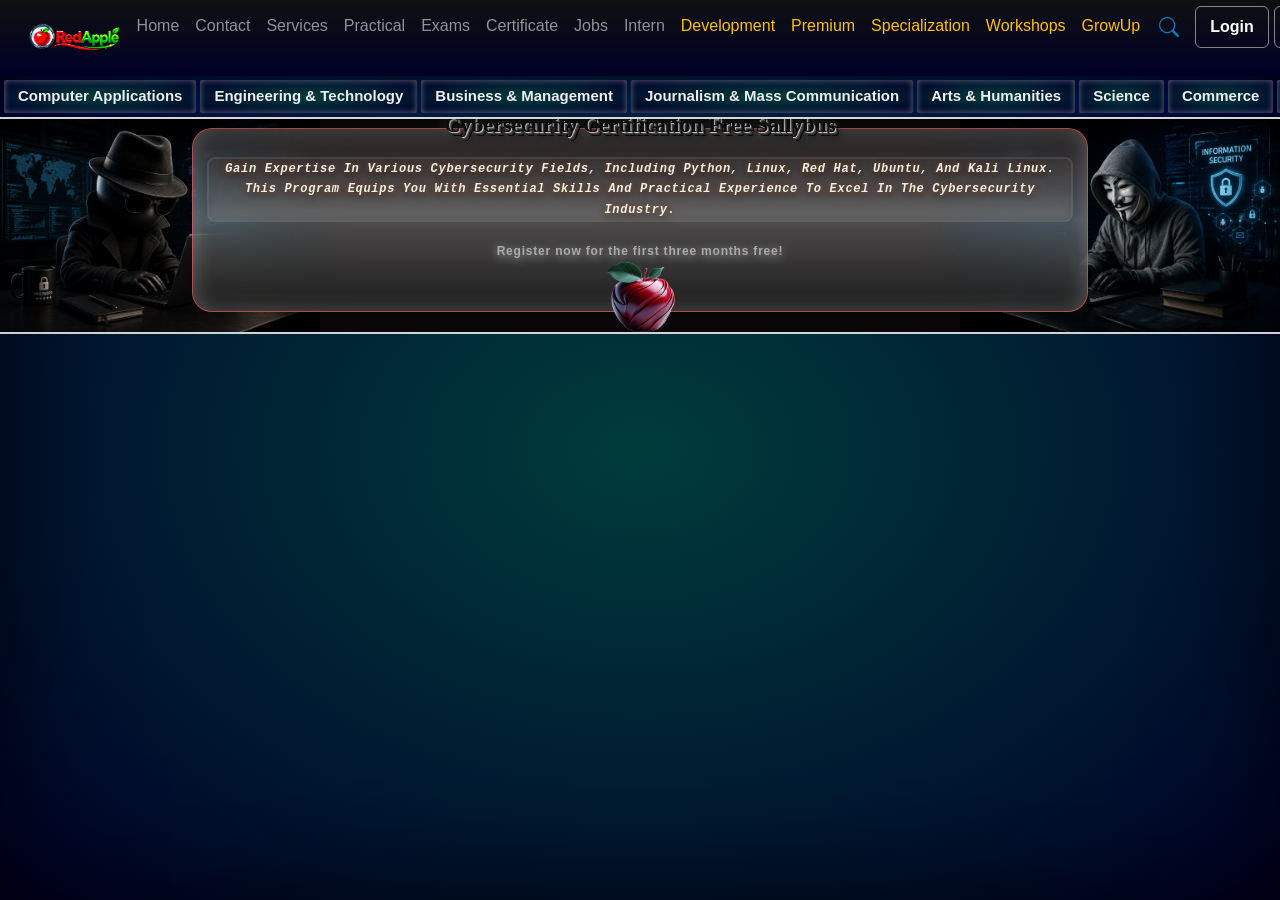
==== commit 9bb684c5: "Update he logo and attach search icon ..etc" ====
--- a/redApple/index.html
+++ b/redApple/index.html
@@ -1,204 +1,288 @@
 <!DOCTYPE html>
-
 <html lang="en">
 <head>
+    <!--=========== META ===========-->
     <meta charset="UTF-8">
     <meta name="viewport" content="width=device-width, initial-scale=1.0">
-    <title>Home Page</title>
-
-
-<!-- Stylesheets -->
-<link rel="stylesheet" href="css/style.css">
-<link rel="stylesheet" href="css/home.css">
-<link rel="stylesheet" href="css/slider.css">
-<!-- <link rel="stylesheet" href="css/responsive.css"> -->
-
-<!-- <link rel="stylesheet" href="css/responsive.css"> -->
-
-<!-- Bootstrap -->
-<link href="https://cdn.jsdelivr.net/npm/bootstrap@5.3.3/dist/css/bootstrap.min.css" rel="stylesheet">
-<script src="https://cdn.jsdelivr.net/npm/bootstrap@5.3.3/dist/js/bootstrap.bundle.min.js"></script>
-
-<!-- Favicon -->
-<link rel="icon" type="image/x-icon" href="_13th_.png">
-
+
+    <!--=========== TITLE ===========-->
+    <title>RedApple - Home Page</title>
+
+    <!--========== FAVICON ===========-->
+    <link rel="icon" href="img/_13th_.png" type="image/x-icon">
+
+    
+    <!--==== BOOTSTRAP CSS/ICON ======-->
+    <link rel="stylesheet" href="https://cdn.jsdelivr.net/npm/bootstrap-icons@1.11.3/font/bootstrap-icons.min.css">
+    <link rel="stylesheet" href="https://cdn.jsdelivr.net/npm/bootstrap@5.3.3/dist/css/bootstrap.min.css">
+
+
+    <!--========= WEBSITE CSS =========-->
+    <link rel="stylesheet" href="css/style.css">
+    <link rel="stylesheet" href="css/home.css">
+    <link rel="stylesheet" href="css/login.css">
+    <link rel="stylesheet" href="css/register.css">
+    <link rel="stylesheet" href="css/slider.css">
+    <link rel="stylesheet" href="css/search.css">
+    <link rel="stylesheet" href="css/responsive.css">
+
+
+    <!--====== BOOTSTRAP JS LINKS ======-->
+    <!-- bootstrap links -->
+    <script
+        src="https://cdn.jsdelivr.net/npm/bootstrap@5.3.3/dist/js/bootstrap.bundle.min.js"
+        defer></script>
+
+    <!-- search model icon -->
+    <script
+        src="js/search.js"
+        defer></script>
 
 </head>
 
+
+
 <body id="body">
 
- 
-<!-- ================= HEADER ================= -->
-<header class="navbar navbar-expand-lg navbar-dark bg-dark" id="hnav">
-    <div class="container-fluid">
-        <!-- Hamburger -->
-        <button class="navbar-toggler" type="button" data-bs-toggle="collapse" data-bs-target="#navbarNav">
-            <span class="navbar-toggler-icon"></span>
-        </button>
-
-        <!-- Menu -->
-        <div class="collapse navbar-collapse" id="navbarNav">
-            <ul class="navbar-nav ms-auto" id="nvcon1">
-
-                <li class="nav-item"><a class="nav-link" href="#">Home</a></li>
-                <li class="nav-item"><a class="nav-link" href="#">Contact</a></li>
-                <li class="nav-item"><a class="nav-link" href="#">Services</a></li>
-                <li class="nav-item"><a class="nav-link" href="#">Practical</a></li>
-                <li class="nav-item"><a class="nav-link" href="#">Exams</a></li>
-                <li class="nav-item"><a class="nav-link" href="#">Certificate</a></li>
-                <li class="nav-item"><a class="nav-link" href="#">Jobs</a></li>
-                <li class="nav-item"><a class="nav-link" href="#">Intern</a></li>
-
-                <li class="nav-item"><a class="nav-link text-warning" href="#">Development</a></li>
-                <li class="nav-item"><a class="nav-link text-warning" href="#">Premium</a></li>
-                <li class="nav-item"><a class="nav-link text-warning" href="#">Specialization</a></li>
-                <li class="nav-item"><a class="nav-link text-warning" href="#">Workshops</a></li>
-                <li class="nav-item"><a class="nav-link text-warning" href="#">GrowUp</a></li>
-
-            </ul>
-        </div>
-
-
+    <!-- ======================== HEADER ============================= -->
+    <header class="navbar navbar-expand-lg navbar-dark bg-dark" id="hnav">
+        <div class="container-fluid">
+
+            <!-- Hamburger -->
+            <button class="navbar-toggler" type="button" data-bs-toggle="collapse" data-bs-target="#navbarNav">
+                <span class="navbar-toggler-icon"></span>
+            </button>
+
+            <!-- Menu -->
+            <div class="collapse navbar-collapse" id="navbarNav">
+                <ul class="navbar-nav ms-auto" id="nvcon1">
+                    
+                    <!-- Logo -->
+                    <li class="nav-item logo-item">
+                        <a href="#" id="logoSearchBtn" class="logo-link">
+                            <img src="img/_8th__.png" alt="RedApple Logo" class="navbar-logo">
+                        </a>
+                    </li>
+
+                    <li class="nav-item"><a class="nav-link" href="#">Home</a></li>
+                    <li class="nav-item"><a class="nav-link" href="#">Contact</a></li>
+                    <li class="nav-item"><a class="nav-link" href="#">Services</a></li>
+                    <li class="nav-item"><a class="nav-link" href="#">Practical</a></li>
+                    <li class="nav-item"><a class="nav-link" href="#">Exams</a></li>
+                    <li class="nav-item"><a class="nav-link" href="#">Certificate</a></li>
+                    <li class="nav-item"><a class="nav-link" href="#">Jobs</a></li>
+                    <li class="nav-item"><a class="nav-link" href="#">Intern</a></li>
+                    
+
+                    <li class="nav-item"><a class="nav-link text-warning" href="#">Development</a></li>
+                    <li class="nav-item"><a class="nav-link text-warning" href="#">Premium</a></li>
+                    <li class="nav-item"><a class="nav-link text-warning" href="#">Specialization</a></li>
+                    <li class="nav-item"><a class="nav-link text-warning" href="#">Workshops</a></li>
+                    <li class="nav-item"><a class="nav-link text-warning" href="#">GrowUp</a></li>
+
+
+
+                    <li class="nav-item search-item">
+                        <button type="button" id="searchOpenBtn" class="search-btn">
+                            <i class="bi bi-search"></i>
+                        </button>
+                    </li>
+
+                    <li class="nav-item"><a class="nav-link login-link" href="login.html">Login</a></li>
+                    <li class="nav-item"><a class="nav-link register-link" href="registration.html">Registration</a></li>
+                    <li class="nav-item"><a class="nav-link profile-link" href="#">My Profile</a></li>
+
+                </ul>
+            </div>
+
+        </div>
+    </header>
+
+
+
+    <!-- ======================== HEADER ============================= -->
+    <div class="container-fluid" id="container1st">
+        <ul id="category_list">
+
+            <li><a href="#">Computer Applications</a></li>
+            <li><a href="#">Engineering &amp; Technology</a></li>
+            <li><a href="#">Business &amp; Management</a></li>
+            <li><a href="#">Journalism &amp; Mass Communication</a></li>
+            <li><a href="#">Arts &amp; Humanities</a></li>
+            <li><a href="#">Science</a></li>
+            <li><a href="#">Commerce</a></li>
+            <li><a href="#">Law</a></li>
+            <li><a href="#">Medicine &amp; Health</a></li>
+            <li><a href="#">Education</a></li>
+            <li><a href="#">Design &amp; Architecture</a></li>
+            <li><a href="#">Agriculture</a></li>
+            <li><a href="#">Hotel Management &amp; Tourism</a></li>
+            <li><a href="#">Fashion &amp; Textile</a></li>
+            <li><a href="#">Performing Arts</a></li>
+            <li><a href="#">Environmental Science</a></li>
+            <li><a href="#">Psychology &amp; Counseling</a></li>
+            <li><a href="#">Library Science</a></li>
+            <li><a href="#">Vocational Courses</a></li>
+            <li><a href="#">Nutrition &amp; Dietetics</a></li>
+            <li><a href="#">Physical Education &amp; Sports</a></li>
+            <li><a href="#">Hospitality &amp; Culinary Arts</a></li>
+            <li><a href="#">Languages &amp; Literature</a></li>
+            <li><a href="#">Human Resource Management</a></li>
+            <li><a href="#">Public Administration</a></li>
+
+        </ul>
     </div>
-</header>
-
-
-
-<!-- ================= CATEGORY SECTION ================= -->
-<div class="container-fluid" id="container1st">
-    <ul id="category_list">
-
-        <li><a href="#">Computer Applications</a></li>
-        <li><a href="#">Engineering & Technology</a></li>
-        <li><a href="#">Business & Management</a></li>
-        <li><a href="#">Journalism & Mass Communication</a></li>
-        <li><a href="#">Arts & Humanities</a></li>
-        <li><a href="#">Science</a></li>
-        <li><a href="#">Commerce</a></li>
-        <li><a href="#">Law</a></li>
-        <li><a href="#">Medicine & Health</a></li>
-        <li><a href="#">Education</a></li>
-        <li><a href="#">Design & Architecture</a></li>
-        <li><a href="#">Agriculture</a></li>
-        <li><a href="#">Hotel Management & Tourism</a></li>
-        <li><a href="#">Fashion & Textile</a></li>
-        <li><a href="#">Performing Arts</a></li>
-        <li><a href="#">Environmental Science</a></li>
-        <li><a href="#">Psychology & Counseling</a></li>
-        <li><a href="#">Library Science</a></li>
-        <li><a href="#">Vocational Courses</a></li>
-        <li><a href="#">Nutrition & Dietetics</a></li>
-        <li><a href="#">Physical Education & Sports</a></li>
-        <li><a href="#">Hospitality & Culinary Arts</a></li>
-        <li><a href="#">Languages & Literature</a></li>
-        <li><a href="#">Human Resource Management</a></li>
-        <li><a href="#">Public Administration</a></li>
-
-    </ul>
-</div>
-
-<!-- Carousel Wrapper -->
-<div id="demo" class="carousel slide" data-bs-ride="carousel">
-
-    <!-- Indicators -->
-   <div class="carousel-indicators">
-        <button type="button" data-bs-target="#demo" data-bs-slide-to="0" class="active" id="indicator-dot"></button>
-        <button type="button" data-bs-target="#demo" data-bs-slide-to="1" id="indicator-dot"></button>
+
+
+
+
+    <!-- ======================== CAROUSEL ============================= -->
+    <!-- Carousel Wrapper -->
+    <div id="demo" class="carousel slide" data-bs-ride="carousel">
+       
+        <!-- Indicators -->
+         <div class="carousel-indicators">
+            <button type="button" data-bs-target="#demo" data-bs-slide-to="0" class="active" id="indicator-dot"></button>
+            <button type="button" data-bs-target="#demo" data-bs-slide-to="1" id="indicator-dot"></button>
+        </div>
+        
+        
+        <!-- The slideshow/carousel containers -->
+        <div class="carousel-inner" id="slide">
+        
+            <!----------------- Slide1 ----------------->    
+            <div class="carousel-item active" id="img_container1st">
+                <img src="img/_15th_.png" id="img15th" alt="logo_mask_man_s1" class="d-block">
+
+                <!-- carousel caption label -->
+                <div class="carousel-caption" id="carousel-cap1">
+                    <p  id="caption1">Cybersecurity Certification Free Sallybus</p>
+                    
+                    <!-- crausel caption details -->
+                    <header>
+                        <p id="cap_details_txt1">
+                            Gain expertise in various cybersecurity fields, including Python, Linux, Red Hat, Ubuntu, and Kali Linux. 
+                            This program equips you with essential skills and practical experience to excel in the cybersecurity industry.
+                        </p>
+                        
+                        <b class="regtxt1" id="regnow1">
+                            Register now for the first three months free!
+                        </b><br>
+                        
+                        <a href="#">
+                            <img class="primierLogo1" src="img/_18th_.png" alt="infosecLogo">
+                        </a>
+                    </header>
+                </div>
+            </div>
+
+
+        
+        <!----------------- Slide2 ----------------->
+            <div class="carousel-item" id="img_container2nd">
+                <img src="img/_22nd_.png" id="img1st" alt="logo_mask_man_s2" class="d-block">
+
+                <!-- carousel caption label -->
+                <div class="carousel-caption" id="carousel-cap2">
+                    <p  id="caption2">Science and Technology Free Sallybus</p>
+                    
+                    <!-- crausel caption details -->
+                    <header>
+                        <p id="cap_details_txt2">
+                            Our syllabus offers a thorough exploration of various subjects within the fields of science and technology. 
+                            The curriculum includes courses in Mechanical Engineering, Electrical Engineering, and Computer Science Engineering, 
+                            along with a strong emphasis on vocational training to ensure students acquire practical skills for their future careers.
+                        </p>
+                        
+                        <b class="regtxt2" id="regnow2">
+                            Register now and access free content!
+                        </b><br>
+                        
+                        <a href="#">
+                            <img class="primierLogo2" src="img/_20th_.png" alt="tecinfoLogo">
+                        </a>
+                    </header>
+                </div>
+            </div>
+
+
+
+            <!-- Carousel Controls -->
+             <!----------- left controls/icons Button ------------>
+            <button class="carousel-control-prev" type="button" data-bs-target="#demo" data-bs-slide="prev">
+                <span class="carousel-control-prev-icon" id="left-icon"></span>
+            </button>
+
+            <!-- Carousel Controls -->
+            <!----------- right controls/icons Button ------------>
+            <button class="carousel-control-next" type="button" data-bs-target="#demo" data-bs-slide="next">
+                <span class="carousel-control-next-icon" id="right-icon"></span>
+            </button>
+
+        </div>
     </div>
- 
-    
-   <!-- The slideshow/carousel containers -->
-     <div class="carousel-inner" id="slide">
-
-        <!-- Slide1 -->
-         <div class="carousel-item active" id="img_container1st">
-            <img src="img/_15th_.png" id="img15th" alt="logo_mask_man_s1" class="d-block">
-
-            <!-- carousel caption label -->
-             <div class="carousel-caption" id="carousel-cap1">
-                <p  id="caption1">Cybersecurity Certification Free Sallybus</p>
-                
-                <!-- crausel caption details -->
-                 <header>
-                    <p id="cap_details_txt1">
-                        Gain expertise in various cybersecurity fields, including Python, Linux, Red Hat, Ubuntu, and Kali Linux. 
-                        This program equips you with essential skills and practical experience to excel in the cybersecurity industry.
-                    </p>
-                    
-                    <b class="regtxt1" id="regnow1">
-                        Register now for the first three months free!
-                    </b><br>
-                    
-                    <a href="#">
-                        <img class="primierLogo1" src="img/_18th_.png" alt="infosecLogo">
-                    </a>
-                </header>
-            </div>
-        </div>
-
-    
-	<!----------------- Slide2 ----------------->
-        <!-- Slide2 -->
-         <div class="carousel-item" id="img_container2nd">
-            <img src="img/_22nd_.png" id="img1st" alt="logo_mask_man_s2" class="d-block">
-
-            <!-- carousel caption label -->
-             <div class="carousel-caption" id="carousel-cap2">
-                <p  id="caption2">Science and Technology Free Sallybus</p>
-                
-                <!-- crausel caption details -->
-                 <header>
-                    <p id="cap_details_txt2">
-						Our syllabus offers a thorough exploration of various subjects within the fields of science and technology. 
-						The curriculum includes courses in Mechanical Engineering, Electrical Engineering, and Computer Science Engineering, 
-						along with a strong emphasis on vocational training to ensure students acquire practical skills for their future careers.
-                    </p>
-                    
-                    <b class="regtxt2" id="regnow2">
-                        Register now and access free content!
-                    </b><br>
-                    
-                    <a href="#">
-                        <img class="primierLogo2" src="img/_20th_.png" alt="tecinfoLogo">
-                    </a>
-                </header>
-            </div>
-        </div>
-	
-
-
-
-<!-- Carousel Controls -->
-<!----------- left controls/icons Button ------------>
-<button class="carousel-control-prev" type="button" data-bs-target="#demo" data-bs-slide="prev">
-    <span class="carousel-control-prev-icon" id="left-icon"></span>
-</button>
-
-<!-- Carousel Controls -->
-<!----------- right controls/icons Button ------------>
-<button class="carousel-control-next" type="button" data-bs-target="#demo" data-bs-slide="next">
-    <span class="carousel-control-next-icon" id="right-icon"></span>
-</button>
-
-
-
+    
+    
+
+    
+
+    <!-- ==================================== SEARCH MODAL =================================================== -->
+    <div id="searchModal" class="search-modal" role="dialog" aria-modal="true" aria-labelledby="searchModalTitle">
+
+        <div class="search-overlay" id="searchOverlay"></div>
+        <div class="search-box">
+
+            
+            <!-- Header -->
+            <div class="search-header">
+
+                <h2 id="searchModalTitle" class="visually-hidden">Search</h2>
+
+                <div class="search-input-wrapper">
+                    <i class="bi bi-search search-input-icon"></i>
+                    <input type="search" id="searchInput" class="search-input" placeholder="What are you looking for?" autocomplete="off" aria-label="Search website">
+                </div>
+
+                <button type="button" id="searchCloseBtn" class="search-close" aria-label="Close Search">
+                    <i class="bi bi-x-lg"></i>
+                </button>
+
+            </div>
+
+            <!-- Results -->
+            <div id="searchResults" class="search-results" aria-live="polite"></div>
+
+            
+            <!-- Popular Searches -->
+            <section class="popular-section">
+                <h3>Popular searches</h3>
+
+                <div class="popular-searches">
+                    <button type="button" class="popular-btn" data-search="Calculate Term Premium">Calculate Term Premium</button>
+                    <button type="button" class="popular-btn" data-search="Pay Premium">Pay Premium</button>
+                    <button type="button" class="popular-btn" data-search="Register a Claim">Register a Claim</button>
+                    <button type="button" class="popular-btn" data-search="Bonus & Dividend">Bonus &amp; Dividend</button>
+                    <button type="button" class="popular-btn" data-search="Download Policy Document">Download Policy Document</button>
+                    <button type="button" class="popular-btn" data-search="Download Premium Certificate">Download Premium Certificate</button>
+                    <button type="button" class="popular-btn" data-search="Submit a Complaint">Submit a Complaint</button>
+                </div>
+            </section>
+
+
+            <!-- Continue Section -->
+            <section class="continue-section">
+                <h3>Continue from where you left off</h3>
+
+                <div class="continue-buttons">
+                    <button type="button" class="resume-btn">Resume Application</button>
+                    <button type="button" class="track-btn">Track Application Status</button>
+                </div>
+            </section>
+
+        </div>
     </div>
-</div>
-
+
+    
 </body>
 </html>
 
-
-
-<!-- 
-    #Logo
-    <a class="navbar-brand" href="loginfrom.html">
-        <img src="apl_logo.jpg" alt="NcryCore Logo" id="website_logo">
-    </a>
-
-    #Registration
-    <a class="navbar-brand" href="regristration_from.html" target="_blank">
-        <img src="favicon2.png" alt="Registration Icon" id="regfrom">
-    </a> 
--->
-
--- a/redApple/css/style.css
+++ b/redApple/css/style.css
@@ -1,11 +1,9 @@
 /*=============================== BODY ===============================*/
-
 #body {
-    /* background: #000; */
-    /* background-image: radial-gradient(
+    background-image: radial-gradient(
         rgba(0, 60, 60, 1),
         rgba(0, 0, 40, 1)
-    ); */
+    );
     padding: 0;
     margin: 0;
 
@@ -14,221 +12,3 @@
 }
 
 
-
-/*=============================== HEADER NAVBAR =======================*/
-
-#hnav {
-    background-image: linear-gradient(
-        rgba(12, 12, 12, 0.85),
-        rgba(0, 0, 40, 1)
-    );
-    
-    /* background: linear-gradient(
-        rgba(0, 0, 0, 0.85),
-        rgba(0, 0, 0, 0.95)
-    ); */
-
-    padding: 6px 0;
-    margin: 0;
-
-    box-shadow: 0 4px 18px rgba(0, 0, 0, 0.6);
-}
-
-
-
-/*=============================== HAMBURGER BUTTON ====================*/
-
-.navbar-toggler {
-    border: 2px solid #111;
-    border-radius: 50%;
-    background-color: #000;
-    padding: 4px;
-
-    transition: all 0.3s ease;
-}
-
-.navbar-toggler:hover {
-    background-color: #222;
-    transform: scale(1.08);
-}
-
-
-
-/*=============================== NAV LIST CONTAINER ===================*/
-
-#nvcon1 {
-    padding: 0;
-    margin: 0;
-    width: 100%;
-}
-
-
-
-/*=============================== WEBSITE LOGO =========================*/
-
-#website_logo {
-    height: 50px;
-    width: 50px;
-    margin: 0;
-
-    border-radius: 12px;
-    box-shadow: 0 0 8px rgba(255, 255, 255, 0.4);
-
-    transition: all 0.4s ease;
-}
-
-#website_logo:hover {
-    border: 2px solid #fff;
-    border-radius: 50%;
-    transform: rotate(360deg) scale(1.08);
-    padding: 2px;
-}
-
-#website_logo:active {
-    padding: 6px;
-}
-
-
-
-/*=============================== NAV LIST ITEMS =======================*/
-
-#ritm {
-    float: left;
-    list-style-type: none;
-
-    padding: 6px 10px;
-    display: block;
-
-    background: transparent;
-}
-
-
-
-/*=============================== NAV LINKS ============================*/
-
-#rlnk {
-    text-decoration: none;
-    padding: 0 12px;
-
-    font-family: "Poppins", sans-serif;
-    font-weight: 600;
-    font-size: 18px;
-
-    color: #0faf3f;
-    border-radius: 10px;
-
-    transition: color 0.3s ease, text-shadow 0.3s ease;
-}
-
-#rlnk:hover {
-    color: rgba(255, 220, 155, 0.9);
-    text-shadow: 0 0 8px rgba(255, 220, 155, 0.6);
-}
-
-
-
-/*=============================== SEARCH BAR CONTAINER =================*/
-
-#container {
-    float: left;
-    background: #fff;
-
-    border-radius: 6px;
-    margin-left: 15px;
-    margin-right: 40px;
-
-    transform: translateY(1px);
-    transition: all 0.3s ease;
-}
-
-#container:hover {
-    outline: 2px solid blueviolet;
-}
-
-
-
-/*=============================== SEARCH INPUT =========================*/
-
-input[type="search"] {
-    padding-left: 10px;
-
-    border: 1px double #fff;
-    border-right: 2px double #fff;
-
-    background-color: rgba(0, 0, 0, 0.25);
-    color: darkblue;
-
-    font-family: cursive;
-    font-weight: bold;
-
-    outline: none;
-    border-radius: 5px;
-
-    transition: all 0.3s ease;
-}
-
-input[type="search"]:hover {
-    outline: 2px solid #fff;
-}
-
-
-
-/*=============================== SEARCH ICON ==========================*/
-
-#icon {
-    height: 25px;
-    width: 25px;
-
-    margin: 0;
-    border-radius: 50%;
-
-    transform: translate(-3px, -1px);
-}
-
-
-
-/*=============================== RIGHT ICON (REGISTER) ================*/
-
-#regfrom {
-    height: 50px;
-    width: 50px;
-
-    margin: 0;
-    padding: 2px;
-
-    float: right;
-    display: block;
-
-    border-radius: 10px;
-    box-shadow: 0 0 6px rgba(255, 255, 255, 0.4);
-
-    transition: all 0.4s ease;
-}
-
-#regfrom:hover {
-    border: 2px solid #fff;
-    border-radius: 50%;
-    transform: rotate(360deg) scale(1.08);
-}
-
-#regfrom:active {
-    border: 3px solid #fff;
-    padding: 6px;
-}
-
-
-
-/*=============================== PREMIUM LINK =========================*/
-
-#premium {
-    padding: 4px 4px 4px 18px;
-
-    font-size: large;
-    font-weight: bold;
-
-    margin-left: auto;
-}
-
-#plnk {
-    text-decoration: none;
-}
--- a/redApple/css/home.css
+++ b/redApple/css/home.css
@@ -1,7 +1,281 @@
-/*=============================== CATEGORY SECTIONS =====================*/
-/*=============================== NAVBAR LIST ===========================*/
-
-/* Sticky horizontal nav */
+/* --------------------------------------------------------------------------------------- */
+/*=============================== HEADER SECTIONS ========================================*/
+/*=============================== HEADER NAVBAR LIST ====================================*/
+
+
+/*=============================== HEADER NAVBAR =======================*/
+#hnav {
+    background-image: linear-gradient(
+        rgba(12, 12, 12, 0.85),
+        rgba(0, 0, 40, 1)
+    );
+    
+    /* background: linear-gradient(
+        rgba(0, 0, 0, 0.85),
+        rgba(0, 0, 0, 0.95)
+    ); */
+
+    padding: 6px 0;
+    margin: 0;
+
+    box-shadow: 0 4px 18px rgba(0, 0, 0, 0.6);
+}
+
+
+
+/*=============================== HAMBURGER BUTTON ====================*/
+.navbar-toggler {
+    border: 2px solid #111;
+    border-radius: 50%;
+    background-color: #000;
+    padding: 4px;
+
+    transition: all 0.3s ease;
+}
+
+.navbar-toggler:hover {
+    background-color: #222;
+    transform: scale(1.08);
+}
+
+
+
+/*=============================== NAV LIST CONTAINER ===================*/
+#nvcon1 {
+    padding: 0;
+    margin: 0;
+    width: 100%;
+}
+
+
+
+/*=============================== WEBSITE LOGO =========================*/
+#website_logo {
+    height: 50px;
+    width: 50px;
+    margin: 0;
+
+    border-radius: 12px;
+    box-shadow: 0 0 8px rgba(255, 255, 255, 0.4);
+
+    transition: all 0.4s ease;
+}
+
+#website_logo:hover {
+    border: 2px solid #fff;
+    border-radius: 50%;
+    transform: rotate(360deg) scale(1.08);
+    padding: 2px;
+}
+
+#website_logo:active {
+    padding: 6px;
+}
+
+
+
+/*=============================== NAV LIST ITEMS =======================*/
+#ritm {
+    float: left;
+    list-style-type: none;
+
+    padding: 6px 10px;
+    display: block;
+
+    background: transparent;
+}
+
+
+
+/*=============================== NAV LINKS ============================*/
+#rlnk {
+    text-decoration: none;
+    padding: 0 12px;
+
+    font-family: "Poppins", sans-serif;
+    font-weight: 600;
+    font-size: 18px;
+
+    color: #0faf3f;
+    border-radius: 10px;
+
+    transition: color 0.3s ease, text-shadow 0.3s ease;
+}
+
+#rlnk:hover {
+    color: rgba(255, 220, 155, 0.9);
+    text-shadow: 0 0 8px rgba(255, 220, 155, 0.6);
+}
+
+
+
+/*=============================== SEARCH BAR CONTAINER =================*/
+
+#container {
+    float: left;
+    background: #fff;
+
+    border-radius: 6px;
+    margin-left: 15px;
+    margin-right: 40px;
+
+    transform: translateY(1px);
+    transition: all 0.3s ease;
+}
+
+#container:hover {
+    outline: 2px solid blueviolet;
+}
+
+
+
+/*=============================== SEARCH INPUT =========================*/
+input[type="search"] {
+    padding-left: 10px;
+
+    border: 1px double #fff;
+    border-right: 2px double #fff;
+
+    background-color: rgba(0, 0, 0, 0.25);
+    color: darkblue;
+
+    font-family: cursive;
+    font-weight: bold;
+
+    outline: none;
+    border-radius: 5px;
+
+    transition: all 0.3s ease;
+}
+
+input[type="search"]:hover {
+    outline: 2px solid #fff;
+}
+
+
+
+/*=============================== SEARCH ICON ==========================*/
+#icon {
+    height: 25px;
+    width: 25px;
+
+    margin: 0;
+    border-radius: 50%;
+
+    transform: translate(-3px, -1px);
+}
+
+
+
+/*=============================== RIGHT ICON (REGISTER) ================*/
+#regfrom {
+    height: 50px;
+    width: 50px;
+
+    margin: 0;
+    padding: 2px;
+
+    float: right;
+    display: block;
+
+    border-radius: 10px;
+    box-shadow: 0 0 6px rgba(255, 255, 255, 0.4);
+
+    transition: all 0.4s ease;
+}
+
+#regfrom:hover {
+    border: 2px solid #fff;
+    border-radius: 50%;
+    transform: rotate(360deg) scale(1.08);
+}
+
+#regfrom:active {
+    border: 3px solid #fff;
+    padding: 6px;
+}
+
+
+
+/*=============================== PREMIUM LINK =========================*/
+#premium {
+    padding: 4px 4px 4px 18px;
+
+    font-size: large;
+    font-weight: bold;
+
+    margin-left: auto;
+}
+
+#plnk {
+    text-decoration: none;
+}
+
+/*=============================== READAPPLE LOGO LINK =========================*/
+/* Navbar Logo */
+.logo-item {
+    display: flex;
+    align-items: center;
+    margin-left: 8px;
+}
+
+.logo-link {
+    display: flex;
+    align-items: center;
+    justify-content: center;
+    padding: 4px 8px;
+    text-decoration: none;
+}
+
+.navbar-logo {
+    /* width: 42px; */
+    height: 40px;
+    object-fit: contain;
+    display: block;
+    transition: transform 0.3s ease, filter 0.3s ease;
+}
+
+.navbar-logo:hover {
+    transform: scale(1.12);
+    filter: drop-shadow(0 0 6px rgba(255, 255, 255, 0.7));
+}
+
+/*=============================== LOGIN/REGRESTRATION LINK =========================*/
+/* Login and Registration */
+.login-link,
+.register-link {
+    font-weight: 600;
+    margin-left: 5px;
+    padding: 8px 14px !important;
+    border-radius: 6px;
+    transition: all 0.3s ease;
+}
+
+.login-link {
+    color: #ffffff !important;
+    border: 1px solid rgba(255, 255, 255, 0.5);
+}
+
+.login-link:hover {
+    color: #000 !important;
+    background-color: #ffffff;
+}
+
+.register-link {
+    color: #ffffff !important;
+    border: 1px solid rgba(255, 255, 255, 0.5);
+}
+
+.register-link:hover {
+    color: #000 !important;
+    background-color: #ffffff;
+}
+
+/* ------------------------------------------------------------------------------------ */
+/*=============================== CATEGORY SECTIONS ===================================*/
+/*=============================== NAVBAR LIST =========================================*/
+
+/*=============================== STICKY HORIZONTAL NAV =========================*/
 #container1st {
     margin: 0;
     padding: 0;
@@ -12,11 +286,11 @@
     top: 0;
     z-index: 999;
     
-    background: linear-gradient(
+    /* background: linear-gradient(
         135deg,
         rgba(255, 245, 200, 0.8),
         rgba(180, 150, 60, 0.9  )
-    );
+    ); */
 
     backdrop-filter: blur(10px) saturate(180%);
     -webkit-backdrop-filter: blur(10px) saturate(180%);
@@ -33,7 +307,7 @@
 }
 
 
-/* UL styling */
+/*=============================== UL STYLING =========================*/
 #category_list {
     display: flex;
     margin: 0;
@@ -70,10 +344,8 @@
         rgba(0, 0, 40, 1)
     );
 
-    border-radius: 6px;
-
+    border-radius: 2px;
     box-shadow: inset 0 0 6px rgba(255, 255, 255, 0.4);
-
     transition:
         background 0.25s ease,
         color 0.25s ease,
@@ -91,9 +363,4 @@
 }
 
 
-/* --------------------------------------------------------------------------------------------------------- */
-/* --------------------------------------------------------------------------------------------------------- */
-/*============================================ SECOND SLIDE VIEWS ===========================================*/
-/*============================================ CAROUSEL VIEWS ==============================================*/
-
-
+
--- a/redApple/css/login.css
+++ b/redApple/css/login.css
@@ -0,0 +1,492 @@
+/* --------------------------------------------------GLOBAL RESET-------------------------------------------------- */
+* {
+    margin: 0;
+    padding: 0;
+    box-sizing: border-box;
+}
+
+html,
+body {
+    width: 100%;
+    min-height: 100%;
+}
+
+/* --------------------------------------------------PAGE BACKGROUND-------------------------------------------------- */
+body {
+    min-height: 100vh;
+    font-family: Arial, Helvetica, sans-serif;
+    background-color: rgba(0, 0, 0, 1);
+    background-image: url("../img/_24th_.png");
+    background-position: center;
+    background-size: contain;
+    background-repeat: no-repeat;
+    background-attachment: fixed;
+    overflow-x: hidden;
+    color: #fff;
+}
+
+/* --------------------------------------------------LOGIN WRAPPER-------------------------------------------------- */
+.login-wrapper {
+    width: 100%;
+    min-height: 100vh;
+    padding: 20px;
+
+    display: flex;
+    justify-content: center;
+    align-items: center;
+
+    position: relative;
+}
+
+/* Dark Overlay */
+.login-wrapper::before {
+    content: "";
+    position: fixed;
+    inset: 0;
+
+    background: radial-gradient(
+        circle at center,
+        rgba(0, 180, 255, 0.08),
+        rgba(0, 0, 0, 0.35) 45%,
+        rgba(0, 0, 0, 0.65)
+    );
+
+    pointer-events: none;
+    z-index: 0;
+}
+
+/* --------------------------------------------------LOGIN BOX-------------------------------------------------- */
+.login-box {
+    width: 100%;
+    max-width: 400px;
+    padding: 32px;
+
+    position: relative;
+    z-index: 2;
+    overflow: hidden;
+
+    border: 1px solid rgba(0, 217, 255, 0.55);
+    border-radius: 18px;
+
+    background: linear-gradient(
+        145deg,
+        rgba(0, 20, 35, 0.78),
+        rgba(0, 0, 0, 0.72)
+    );
+
+    backdrop-filter: blur(8px);
+    -webkit-backdrop-filter: blur(8px);
+
+    box-shadow:
+        0 0 10px rgba(0, 195, 255, 0.25),
+        0 0 35px rgba(0, 140, 255, 0.18),
+        0 20px 60px rgba(0, 0, 0, 0.85),
+        inset 0 0 25px rgba(0, 190, 255, 0.05);
+
+    animation: loginOpen 1.8s ease-out;
+
+    transition:
+        transform 0.35s ease,
+        box-shadow 0.35s ease,
+        border-color 0.35s ease;
+}
+
+/* Animated Light Border */
+.login-box::before {
+    content: "";
+    position: absolute;
+    top: 0;
+    left: -100%;
+    width: 100%;
+    height: 2px;
+
+    background: linear-gradient(
+        90deg,
+        transparent,
+        #00eaff,
+        #008cff,
+        transparent
+    );
+
+    animation: borderMove 3s linear infinite;
+}
+
+/* Inner Glow */
+.login-box::after {
+    content: "";
+    position: absolute;
+    inset: 1px;
+
+    border-radius: 17px;
+    border: 1px solid rgba(255, 255, 255, 0.04);
+
+    pointer-events: none;
+}
+
+/* Hover Effect */
+.login-box:hover {
+    transform: translateY(-5px);
+    border-color: rgba(0, 225, 255, 0.85);
+
+    box-shadow:
+        0 0 15px rgba(0, 225, 255, 0.35),
+        0 0 45px rgba(0, 140, 255, 0.25),
+        0 25px 70px rgba(0, 0, 0, 0.9),
+        inset 0 0 30px rgba(0, 190, 255, 0.08);
+}
+
+/* --------------------------------------------------LOGIN HEADER-------------------------------------------------- */
+.login-header {
+    margin-bottom: 28px;
+    text-align: center;
+    position: relative;
+    z-index: 3;
+}
+
+/* Title */
+.title {
+    margin-bottom: 8px;
+    color: #fff;
+
+    font-size: 30px;
+    font-weight: 800;
+    letter-spacing: 2px;
+    text-transform: uppercase;
+
+    text-shadow:
+        0 0 5px rgba(255, 255, 255, 0.7),
+        0 0 15px rgba(0, 217, 255, 0.6),
+        0 0 30px rgba(0, 140, 255, 0.35);
+
+    animation: titleOpen 0.8s ease-out 0.2s both;
+}
+
+/* Title Underline */
+.login-header::after {
+    content: "";
+    display: block;
+
+    width: 70px;
+    height: 2px;
+    margin: 12px auto 0;
+
+    border-radius: 10px;
+
+    background: linear-gradient(
+        90deg,
+        transparent,
+        #00eaff,
+        #008cff,
+        transparent
+    );
+
+    box-shadow: 0 0 8px rgba(0, 220, 255, 0.8);
+}
+
+/* Subtitle */
+.login-subtitle {
+    margin-top: 10px;
+    color: rgba(255, 255, 255, 0.65);
+
+    font-size: 12px;
+    letter-spacing: 0.5px;
+    line-height: 1.5;
+
+    animation: contentOpen 0.8s ease-out 0.3s both;
+}
+
+/* --------------------------------------------------INPUT GROUP-------------------------------------------------- */
+.input-group {
+    width: 100%;
+    margin-bottom: 20px;
+
+    position: relative;
+    z-index: 3;
+
+    animation: inputOpen 0.7s ease-out 0.3s both;
+}
+
+.input-group label {
+    display: block;
+    margin-bottom: 8px;
+
+    color: #fff;
+    font-size: 13px;
+    font-weight: 700;
+    letter-spacing: 0.6px;
+}
+
+/* Input Fields */
+.input-group input[type="email"],
+.input-group input[type="password"] {
+    width: 100%;
+    height: 48px;
+    padding: 0 15px;
+
+    border: 1px solid rgba(0, 211, 255, 0.28);
+    border-radius: 9px;
+
+    background: linear-gradient(
+        135deg,
+        rgba(255,255,255,0.95),
+        rgba(235,248,255,0.92)
+    );
+
+    color: #111;
+    font-size: 14px;
+
+    box-shadow: inset 0 0 8px rgba(0, 0, 0, 0.08);
+
+    transition:
+        border-color 0.25s ease,
+        box-shadow 0.25s ease,
+        transform 0.25s ease;
+}
+
+.input-group input::placeholder {
+    color: #777;
+}
+
+.input-group input:hover {
+    border-color: #00cfff;
+    box-shadow: 0 0 8px rgba(0, 207, 255, 0.18);
+}
+
+.input-group input:focus {
+    border-color: #00eaff;
+    transform: translateY(-1px);
+
+    box-shadow:
+        0 0 0 3px rgba(0, 210, 255, 0.12),
+        0 0 15px rgba(0, 200, 255, 0.3);
+}
+
+/* --------------------------------------------------LOGIN OPTIONS-------------------------------------------------- */
+.login-options {
+    width: 100%;
+    margin: -2px 0 22px;
+
+    display: flex;
+    justify-content: space-between;
+    align-items: center;
+
+    position: relative;
+    z-index: 3;
+
+    animation: contentOpen 0.7s ease-out 0.5s both;
+}
+
+.remember-me {
+    display: flex;
+    align-items: center;
+    gap: 7px;
+
+    color: rgba(255, 255, 255, 0.72);
+    font-size: 12px;
+    cursor: pointer;
+}
+
+.remember-me input {
+    width: 14px;
+    height: 14px;
+    accent-color: #00d9ff;
+    cursor: pointer;
+}
+
+.forgot-password {
+    color: #00d9ff;
+    font-size: 12px;
+    font-weight: 700;
+    text-decoration: none;
+
+    transition: color 0.2s ease, text-shadow 0.2s ease;
+}
+
+.forgot-password:hover {
+    color: #fff;
+    text-shadow: 0 0 8px rgba(0, 220, 255, 0.8);
+}
+
+/* --------------------------------------------------LOGIN BUTTON-------------------------------------------------- */
+.btn-login {
+    width: 100%;
+    height: 48px;
+
+    border: 1px solid rgba(0, 235, 255, 0.7);
+    border-radius: 9px;
+
+    background: linear-gradient(135deg, #006eff, #008cff, #00d9ff);
+    color: #fff;
+
+    font-size: 15px;
+    font-weight: 800;
+    letter-spacing: 1px;
+    text-transform: uppercase;
+
+    cursor: pointer;
+    position: relative;
+    overflow: hidden;
+    z-index: 3;
+
+    box-shadow:
+        0 0 10px rgba(0, 200, 255, 0.35),
+        0 7px 20px rgba(0, 110, 255, 0.35);
+
+    animation: buttonOpen 0.7s ease-out 0.6s both;
+
+    transition:
+        transform 0.2s ease,
+        box-shadow 0.2s ease,
+        filter 0.2s ease;
+}
+
+/* Shine Effect */
+.btn-login::before {
+    content: "";
+    position: absolute;
+    top: 0;
+    left: -100%;
+    width: 60%;
+    height: 100%;
+
+    background: linear-gradient(
+        90deg,
+        transparent,
+        rgba(255,255,255,0.35),
+        transparent
+    );
+
+    transform: skewX(-20deg);
+    transition: left 0.5s ease;
+}
+
+.btn-login:hover {
+    transform: translateY(-2px);
+    filter: brightness(1.1);
+
+    box-shadow:
+        0 0 15px rgba(0, 225, 255, 0.5),
+        0 10px 30px rgba(0, 110, 255, 0.5);
+}
+
+.btn-login:hover::before {
+    left: 130%;
+}
+
+.btn-login:active {
+    transform: translateY(0);
+    box-shadow: 0 0 10px rgba(0, 200, 255, 0.3);
+}
+
+/* --------------------------------------------------SIGNUP TEXT-------------------------------------------------- */
+.signup-text {
+    margin-top: 22px;
+    color: rgba(255, 255, 255, 0.62);
+
+    font-size: 13px;
+    line-height: 1.5;
+    text-align: center;
+
+    position: relative;
+    z-index: 3;
+
+    animation: contentOpen 0.7s ease-out 0.7s both;
+}
+
+.signup-link {
+    color: #00d9ff;
+    font-weight: 800;
+    text-decoration: none;
+
+    transition: color 0.2s ease, text-shadow 0.2s ease;
+}
+
+.signup-link:hover {
+    color: #fff;
+    text-decoration: underline;
+    text-shadow: 0 0 8px rgba(0, 220, 255, 0.8);
+}
+
+/* --------------------------------------------------ANIMATIONS-------------------------------------------------- */
+@keyframes loginOpen {
+    0% { opacity: 0; transform: translateY(45px) scale(0.92); }
+    70% { opacity: 1; transform: translateY(-4px) scale(1.01); }
+    100% { opacity: 1; transform: translateY(0) scale(1); }
+}
+
+@keyframes titleOpen {
+    0% { opacity: 0; transform: translateY(-20px); }
+    100% { opacity: 1; transform: translateY(0); }
+}
+
+@keyframes contentOpen {
+    0% { opacity: 0; transform: translateY(15px); }
+    100% { opacity: 1; transform: translateY(0); }
+}
+
+@keyframes inputOpen {
+    0% { opacity: 0; transform: translateX(-20px); }
+    100% { opacity: 1; transform: translateX(0); }
+}
+
+@keyframes buttonOpen {
+    0% { opacity: 0; transform: translateY(20px); }
+    100% { opacity: 1; transform: translateY(0); }
+}
+
+@keyframes borderMove {
+    0% { left: -100%; }
+    100% { left: 100%; }
+}
+
+/* --------------------------------------------------RESPONSIVE-------------------------------------------------- */
+@media (max-width: 768px) {
+    body { background-size: contain; }
+    .login-box { max-width: 350px; }
+}
+
+@media (max-width: 600px) {
+    body {
+        background-attachment: scroll;
+        background-size: contain;
+    }
+
+    .login-box {
+        max-width: 340px;
+        padding: 27px 21px;
+    }
+
+    .title { font-size: 26px; }
+    .login-subtitle { font-size: 11px; }
+
+    .input-group input { height: 46px; }
+    .btn-login { height: 46px; }
+}
+
+@media (max-width: 350px) {
+    .login-box {
+        padding: 23px 16px;
+    }
+
+    .title {
+        font-size: 23px;
+    }
+
+    .login-options {
+        flex-direction: column;
+        align-items: flex-start;
+        gap: 10px;
+    }
+}
+
+/* --------------------------------------------------REDUCE MOTION-------------------------------------------------- */
+@media (prefers-reduced-motion: reduce) {
+    *,
+    *::before,
+    *::after {
+        animation: none !important;
+        transition: none !important;
+    }
+}
+
+
--- a/redApple/css/register.css
+++ b/redApple/css/register.css
@@ -0,0 +1,1120 @@
+/*========================== GLOBAL SETTINGS ============================== */
+
+/* Universal Reset */
+* {
+    box-sizing: border-box;
+    margin: 0;
+    padding: 0;
+}
+
+/* HTML Base */
+html {
+    width: 100%;
+    min-height: 100%;
+    scroll-behavior: smooth;
+}
+
+/* Body Layout & Theme */
+.body {
+    width: 100%;
+    min-height: 100vh;
+    margin: 0;
+    padding: 15px;
+    
+    background-color: #000; /* black background behind image */
+    background-image: url("../img/_19th_.png");
+    background-repeat: no-repeat;
+    background-size: contain;   /* keep image original size */
+    background-position: center;
+    background-attachment: fixed;
+
+    color: #111010;
+    font-family: "Segoe UI", Arial, sans-serif;
+    overflow-x: hidden;
+}
+
+
+
+/*========================== FORM CONTAINER ============================== */
+
+/* Main Form Wrapper */
+.form-container {
+    width: 100%;
+    max-width: 1100px;
+    min-height: 100%;
+    margin: 0 auto;
+    padding: 20px;
+
+    border: 2px solid #2b2b2c;
+    border-radius: 10px;
+
+    /* background-image: url("../img/_14th_.png"); */
+    background-repeat: no-repeat;
+    background-size: cover;
+    background-position: center;
+
+    box-shadow:
+        0 4px 8px rgba(0, 0, 0, 0.25),
+        0 12px 24px rgba(0, 0, 0, 0.18),
+        inset 0 0 6px rgba(0, 0, 0, 0.15),
+        0 0 20px rgba(255, 255, 255, 0.15);
+
+
+
+
+    position: relative;
+    overflow: hidden;
+    opacity:100%;
+}
+
+/* Overlay for readability */
+.form-container::before {
+    content: "";
+    position: absolute;
+    inset: 0;
+    /* background-image: url("../img/_24th_.png"); */
+    background-image: radial-gradient(
+            circle at center,
+            rgba(0, 0, 0, 0.15),
+            rgba(0, 0, 0, 0.35),
+            rgba(0, 0, 0, 0.75)
+        );
+    background-size: cover;
+    background-position: center;
+    opacity: 1;
+    z-index: 0;
+}
+
+
+.form-container > * {
+    position: relative;
+    z-index: 1;
+}
+
+
+
+/*========================== FORM ============================== */
+
+#form {
+    width: 100%;
+    min-width: 0;
+    padding: 25px;
+
+    background-image: url("registration_form.png");
+    background-repeat: no-repeat;
+    background-position: right center;
+    background-size: 420px auto;
+    background-clip: padding-box;
+
+    position: relative;
+    z-index: 1;
+}
+
+/*========================== FORM BACKGROUND OVERLAY ============================== */
+
+#form::before {
+    content: "";
+    position: absolute;
+    inset: 0;
+
+    background: linear-gradient(
+        90deg,
+        rgba(0, 0, 0, 0.08),
+        rgba(0, 0, 0, 0.35)
+    );
+
+    pointer-events: none;
+    z-index: -1;
+}
+
+/*========================== SECTION HEADINGS ============================== */
+
+h5 {
+    width: 100%;
+    margin: 20px 0 15px;
+    padding: 8px 10px;
+
+    color: #00ff88 !important;
+    background: rgba(0, 0, 0, 0.25);
+
+    font-size: 20px;
+    font-weight: 700;
+    font-family: "Segoe UI", Arial, sans-serif;
+
+    text-transform: capitalize;
+    /* text-decoration-line: underline; */
+    text-decoration-style: solid;
+    text-decoration-thickness: 2px;
+    text-underline-offset: 4px;
+
+    letter-spacing: 0.8px;
+
+    text-shadow:
+        0 1px 0 #000,
+        1px 0 0 #000,
+        1px 1px 2px rgba(0, 0, 0, 0.9);
+
+    border-left: 4px solid #00ff88;
+    border-radius: 3px;
+}
+
+/* First Heading */
+#form > div:first-child h5 {
+    margin-top: 0;
+}
+
+/*========================== TABLE ============================== */
+
+table {
+    width: 100%;
+    max-width: 100%;
+    border-collapse: separate;
+    border-spacing: 8px 4px;
+    table-layout: fixed;
+}
+
+tr {
+    width: 100%;
+}
+
+td {
+    width: 33.333%;
+    padding: 4px;
+    vertical-align: top;
+    overflow-wrap: break-word;
+}
+
+/*========================== LABELS ============================== */
+
+label {
+    display: block;
+    width: 100%;
+    margin-bottom: 5px;
+
+    /* Text */
+    color: rgb(246, 245, 249);
+    font-size: 13.5px;
+    line-height: 1.45;
+    font-family: "Segoe UI", Arial, sans-serif;
+    font-style: italic;
+    font-weight: 700;
+    text-transform: uppercase;
+    letter-spacing: 0.6px;
+
+    /* Interaction */
+    cursor: pointer;
+
+    /* Glow / Depth */
+    text-shadow:
+        0 0 4px rgba(0, 0, 0, 0.85),
+        1px 1px 2px rgba(0, 0, 0, 0.9),
+        0 0 6px rgba(255, 255, 255, 0.15);
+
+    /* Smoothness */
+    transition: color 0.25s ease, text-shadow 0.25s ease;
+}
+
+
+
+
+/*========================== FORM CONTROLS ============================== */
+
+input,
+select,
+textarea {
+    font-family: "Segoe UI", Arial, sans-serif;
+}
+
+/*========================== TEXT INPUTS ============================== */
+
+input[type="text"],
+input[type="email"],
+input[type="tel"],
+input[type="number"],
+input[type="date"],
+#eid,
+#fname,
+#mname,
+#lname,
+#cname,
+#telnum,
+#yexp,
+#birthday {
+    display: block;
+    width: 100%;
+    min-width: 0;
+    height: 42px;
+
+    margin: 5px 0;
+    padding: 8px 12px;
+
+    /* Border */
+    border: 2px solid rgba(16, 15, 15, 1);
+    outline: 2px solid black;
+    border-radius: 6px;
+
+    /* Background */
+    background: rgba(248, 247, 247, 0.5); /* slightly deeper for readability */
+    backdrop-filter: blur(2px);      /* subtle glass effect */
+
+    /* Text */
+    color: #ffffff;
+    font-size: 14px;
+    font-style: italic;
+
+    /* Shadows */
+    box-shadow:
+        inset 0 1px 3px rgba(0, 0, 0, 0.7),
+        1px 1px 3px rgba(0, 0, 0, 0.8);
+
+    /* Smooth Interaction */
+    transition:
+        border-color 0.25s ease,
+        box-shadow 0.25s ease,
+        background 0.25s ease,
+        transform 0.2s ease;
+}
+
+/* Hover + Focus Effects */
+input[type="text"]:focus,
+input[type="email"]:focus,
+input[type="tel"]:focus,
+input[type="number"]:focus,
+input[type="date"]:focus,
+#eid:focus,
+#fname:focus,
+#mname:focus,
+#lname:focus,
+#cname:focus,
+#telnum:focus,
+#yexp:focus,
+#birthday:focus {
+    border-color: #00ff88;
+    background: rgba(0, 0, 0, 0.55);
+    box-shadow:
+        0 0 8px #00ff88,
+        inset 0 1px 4px rgba(0, 0, 0, 0.8);
+    transform: scale(1.02);
+}
+
+
+/*========================== TEXT INPUT UPPERCASE ============================== */
+
+input[type="text"],
+input[type="tel"],
+#fname,
+#mname,
+#lname,
+#cname,
+#telnum,
+#yexp {
+    text-transform: uppercase;
+    letter-spacing: 0.5px;
+}
+
+/*========================== EMAIL ============================== */
+
+input[type="email"],
+#eid {
+    text-transform: lowercase;
+}
+
+/*========================== NUMBER ============================== */
+
+input[type="number"] {
+    appearance: textfield;
+}
+
+/* Remove Number Arrows */
+input[type="number"]::-webkit-inner-spin-button,
+input[type="number"]::-webkit-outer-spin-button {
+    margin: 0;
+    appearance: none;
+}
+
+/*========================== DATE INPUT ============================== */
+
+input[type="date"] {
+    color-scheme: dark;
+}
+
+/*========================== PLACEHOLDER ============================== */
+
+input::placeholder,
+textarea::placeholder {
+    color: rgba(255, 255, 255, 0.55);
+    font-style: italic;
+    text-transform: none;
+}
+
+/*========================== INPUT FOCUS ============================== */
+
+input[type="text"]:focus,
+input[type="email"]:focus,
+input[type="tel"]:focus,
+input[type="number"]:focus,
+input[type="date"]:focus,
+select:focus,
+textarea:focus {
+    border-color: #00aaff;
+    background: rgb(255, 255, 255);
+
+    box-shadow:
+        0 0 0 2px rgba(0, 170, 255, 0.12),
+        0 0 8px rgba(0, 170, 255, 0.45);
+
+    transform: translateY(-1px);
+}
+
+
+/*========================== SELECT BOX ============================== */
+
+select,
+#language,
+#specialization,
+#degree,
+#country {
+    display: block;
+    width: 100%;
+    min-width: 0;
+    height: 42px;
+
+    margin: 5px 0;
+    padding: 8px 35px 8px 12px;
+
+    /* Border */
+    border: 2px solid rgba(16, 15, 15, 1);
+    border-radius: 6px;
+    
+    outline: 2px solid black;
+    background: rgba(248, 247, 247, 0.6);
+    
+    /* background-color: rgba(0, 0, 0, 0.35); */
+    backdrop-filter: blur(2px); /* premium glass effect */
+    color: #434343;
+
+    font-size: 14px;
+    font-style: italic;
+
+    text-transform: lowercase; /* force lowercase */
+
+    box-shadow:
+        inset 0 1px 3px rgba(0, 0, 0, 0.9),
+        1px 1px 3px rgba(0, 0, 0, 0.8);
+
+    cursor: pointer;
+
+    transition:
+        border-color 0.25s ease,
+        box-shadow 0.25s ease,
+        background-color 0.25s ease;
+}
+
+/* Select Options */
+select option {
+    background: #101010;
+    color: #fff;
+}
+
+select option:disabled {
+    color: #838383;
+
+}
+
+/*========================== FILE INPUT ============================== */
+
+input[type="file"],
+#file {
+    display: block;
+    width: 100%;
+    min-width: 0;
+    min-height: 42px;
+
+    margin: 5px 0;
+    padding: 5px;
+
+    border: 2px solid rgba(0, 0, 0, 0.9);
+    border-radius: 5px;
+
+    background: rgba(80, 80, 80, 0.9);
+    backdrop-filter: blur(2px); /* subtle premium touch */
+    color: #fff;
+
+    font-size: 13px;
+    font-style: italic;
+
+    box-shadow:
+        inset 0 1px 3px rgba(0, 0, 0, 0.7),
+        1px 1px 3px rgba(0, 0, 0, 0.8);
+
+    cursor: pointer;
+    overflow: hidden;
+}
+
+/* File Button */
+input[type="file"]::file-selector-button {
+    margin-right: 8px;
+    padding: 7px 12px;
+
+    border: 1px solid #007bff;
+    border-radius: 4px;
+
+    background: #0069d9;
+    color: #fff;
+
+    font-weight: 600;
+    cursor: pointer;
+
+    transition: background 0.25s ease, transform 0.2s ease;
+}
+
+input[type="file"]::file-selector-button:hover {
+    background: #0056b3;
+    transform: scale(1.05);
+}
+
+
+/*========================== RADIO BUTTONS ============================== */
+
+#opt1,
+#opt2,
+#opt3 {
+    width: 18px;
+    height: 18px;
+
+    margin: 4px 6px 4px 0;
+
+    border: 2px solid #fff;
+    accent-color: #007bff; /* blue selection color */
+
+    vertical-align: middle;
+    cursor: pointer;
+
+    transition: transform 0.2s ease, box-shadow 0.25s ease;
+}
+
+#opt1:hover,
+#opt2:hover,
+#opt3:hover {
+    transform: scale(1.15);
+    box-shadow: 0 0 6px #007bff;
+}
+
+/* Radio Label Text */
+#opt1 + span,
+#opt2 + span,
+#opt3 + span {
+    color: #fff !important;
+    font-size: 14px;
+    font-style: italic;
+    vertical-align: middle;
+    cursor: pointer;
+
+    transition: color 0.25s ease, text-shadow 0.25s ease;
+}
+
+#opt1 + span:hover,
+#opt2 + span:hover,
+#opt3 + span:hover {
+    color: #00aaff;
+    text-shadow: 0 0 6px #00aaff;
+}
+
+/* Radio Group */
+#form input[type="radio"] {
+    margin-left: 0 !important;
+}
+
+#form input[type="radio"] + span {
+    margin-right: 15px;
+}
+
+/*========================== TEXTAREA ============================== */
+
+#form textarea {
+    display: block;
+    width: 100%;
+    max-width: 100%;
+    min-height: 100px;
+
+    margin: 5px 0;
+    padding: 10px;
+
+    border: 2px solid #fff;
+    border-radius: 5px;
+    outline: none;
+
+    background: rgba(0, 0, 0, 0.35);
+    backdrop-filter: blur(2px); /* subtle glass effect */
+    color: #fff;
+
+    font-size: 14px;
+    line-height: 1.5;
+    font-style: italic;
+
+    text-transform: uppercase;
+    resize: vertical;
+
+    box-shadow:
+        inset 0 1px 4px rgba(0, 0, 0, 0.8),
+        1px 1px 3px rgba(0, 0, 0, 0.8);
+
+    transition:
+        border-color 0.25s ease,
+        box-shadow 0.25s ease,
+        background 0.25s ease;
+}
+
+#form textarea:focus {
+    border-color: #00aaff;
+    background: rgba(0, 0, 0, 0.55);
+
+    box-shadow:
+        0 0 0 2px rgba(0, 170, 255, 0.12),
+        0 0 8px rgba(0, 170, 255, 0.45);
+}
+
+
+
+/*========================== TEXT MESSAGE BOX ============================== */
+
+#text_msg {
+    width: 100%;
+    max-width: 100%;
+}
+
+/*========================== OPINION TEXT ============================== */
+
+#form p {
+    margin: 15px 0 5px;
+    color: #fff;
+    font-size: 14px;
+    line-height: 1.5;
+    font-style: italic;
+}
+
+/*========================== CHECKBOX ============================== */
+
+#form input[type="checkbox"] {
+    width: 18px;
+    height: 18px;
+    margin: 4px 8px 4px 0;
+
+    accent-color: #007bff;
+    vertical-align: middle;
+    cursor: pointer;
+
+    transition: transform 0.2s ease, box-shadow 0.25s ease;
+}
+
+#form input[type="checkbox"]:hover {
+    transform: scale(1.15);
+    box-shadow: 0 0 6px #007bff;
+}
+
+/*========================== DECLARATION TEXT ============================== */
+
+#btn_container {
+    width: 100%;
+    margin-top: 20px;
+    padding: 15px;
+
+    border-top: 1px solid rgba(255, 255, 255, 0.15);
+    background: rgba(0, 0, 0, 0.18);
+}
+
+#btn_container span {
+    color: #fff;
+    font-size: 13px;
+    line-height: 1.6;
+    font-style: italic;
+}
+
+/*========================== NOTE ============================== */
+
+#btn_container h6 {
+    margin: 0 0 8px !important;
+    padding: 0 !important;
+
+    color: #00ff88 !important;
+    font-size: 14px;
+    font-weight: 700;
+    letter-spacing: 0.5px;
+}
+
+/*========================== BUTTON TABLE ============================== */
+
+#btn_container table {
+    width: 100%;
+    table-layout: auto;
+    border-spacing: 5px;
+}
+
+#btn_container td {
+    width: auto;
+    padding: 5px;
+}
+
+/*========================== BUTTONS ============================== */
+
+#btn1,
+#btn2 {
+    display: inline-flex;
+    align-items: center;
+    justify-content: center;
+
+    width: 120px;
+    min-height: 42px;
+
+    margin: 8px 5px 0 0;
+    padding: 8px 15px;
+
+    border: 2px solid rgba(255, 255, 255, 0.45);
+    border-radius: 6px;
+
+    background: #000;
+    color: #fff;
+
+    font-size: 14px;
+    font-weight: 700;
+    font-style: italic;
+    letter-spacing: 0.5px;
+
+    cursor: pointer;
+
+    box-shadow: 2px 2px 5px rgba(0, 0, 0, 0.8);
+
+    transition:
+        background 0.25s ease,
+        border-color 0.25s ease,
+        transform 0.2s ease,
+        box-shadow 0.25s ease;
+}
+
+/* Submit Button */
+#btn1 {
+    background: #0069d9;
+    border-color: #008cff;
+}
+
+/* Reset Button */
+#btn2 {
+    background: #222;
+    border-color: #777;
+}
+
+/* Button Hover */
+#btn1:hover,
+#btn2:hover {
+    transform: translateY(-2px);
+    box-shadow: 0 5px 12px rgba(0, 0, 0, 0.65);
+}
+
+/* Submit Hover */
+#btn1:hover {
+    background: #0056b3;
+    border-color: #00aaff;
+}
+
+/* Reset Hover */
+#btn2:hover {
+    background: #333;
+    border-color: #aaa;
+}
+
+/* Button Active */
+#btn1:active,
+#btn2:active {
+    transform: translateY(0);
+    box-shadow: 1px 1px 3px rgba(0, 0, 0, 0.7);
+}
+
+/*========================== INVALID INPUT ============================== */
+
+input:invalid:not(:placeholder-shown),
+select:invalid,
+textarea:invalid {
+    outline: none;
+}
+
+/*========================== SELECTION ============================== */
+
+::selection {
+    background: #007bff;
+    color: #fff;
+}
+
+
+/*========================== SCROLLBAR ============================== */
+::-webkit-scrollbar {
+    width: 4px;
+    height: 4px;
+}
+
+::-webkit-scrollbar-track {
+    background: #050505;
+}
+
+::-webkit-scrollbar-thumb {
+    background: #0069d9;
+    border-radius: 10px;
+}
+
+::-webkit-scrollbar-thumb:hover {
+    background: #008cff;
+}
+
+/*========================== TABLET ============================== */
+@media (max-width: 992px) {
+    body {
+        padding: 10px;
+    }
+
+    .form-container {
+        max-width: 100%;
+        padding: 15px;
+    }
+
+    #form {
+        padding: 20px;
+        background-size: 300px auto;
+        background-position: right bottom;
+    }
+
+    table {
+        border-spacing: 6px 3px;
+    }
+
+    td {
+        padding: 3px;
+    }
+
+    h5 {
+        font-size: 19px;
+    }
+}
+
+/*========================== TABLET / LARGE SMARTPHONE ============================== */
+@media (max-width: 768px) {
+    body {
+        padding: 8px;
+    }
+
+    .form-container {
+        padding: 10px;
+        border-width: 4px;
+    }
+
+    #form {
+        padding: 15px;
+        background-position: center bottom;
+        background-size: 280px auto;
+    }
+
+    table,
+    tbody,
+    tr,
+    td {
+        display: block;
+        width: 100%;
+    }
+
+    table {
+        border-spacing: 0;
+    }
+
+    tr {
+        margin-bottom: 8px;
+    }
+
+    td {
+        padding: 3px 0;
+    }
+
+    td:empty {
+        display: none;
+    }
+
+    h5 {
+        margin-top: 18px;
+        padding: 7px 8px;
+        font-size: 18px;
+    }
+
+    label {
+        font-size: 12px;
+    }
+
+    input[type="text"],
+    input[type="email"],
+    input[type="tel"],
+    input[type="number"],
+    input[type="date"],
+    select,
+    input[type="file"] {
+        width: 100%;
+    }
+
+    #text_msg {
+        width: 100%;
+        min-height: 110px;
+    }
+
+    #btn_container {
+        padding: 12px;
+    }
+
+    #btn_container table,
+    #btn_container tbody,
+    #btn_container tr,
+    #btn_container td {
+        display: block;
+        width: 100%;
+    }
+
+    #btn_container td {
+        padding: 3px 0;
+    }
+
+    #btn1,
+    #btn2 {
+        width: 100%;
+        margin: 5px 0;
+    }
+}
+
+/*========================== SMARTPHONE ============================== */
+@media (max-width: 576px) {
+    body {
+        padding: 5px;
+    }
+
+    .form-container {
+        padding: 7px;
+        border-width: 3px;
+        border-radius: 7px;
+    }
+
+    #form {
+        padding: 12px;
+        background-position: center bottom;
+        background-size: 220px auto;
+        background-attachment: scroll;
+    }
+
+    h5 {
+        font-size: 17px;
+        margin: 15px 0 10px;
+        letter-spacing: 0.4px;
+    }
+
+    label {
+        font-size: 11px;
+    }
+
+    input[type="text"],
+    input[type="email"],
+    input[type="tel"],
+    input[type="number"],
+    input[type="date"],
+    select {
+        height: 40px;
+        padding: 7px 10px;
+        font-size: 13px;
+    }
+
+    input[type="file"] {
+        min-height: 40px;
+        font-size: 11px;
+    }
+
+    input[type="file"]::file-selector-button {
+        padding: 6px 8px;
+        font-size: 11px;
+    }
+
+    #opt1,
+    #opt2,
+    #opt3 {
+        width: 17px;
+        height: 17px;
+    }
+
+    #form input[type="radio"] + span {
+        margin-right: 8px;
+        font-size: 12px;
+    }
+
+    #form textarea {
+        min-height: 100px;
+        font-size: 13px;
+    }
+
+    #btn_container {
+        margin-top: 15px;
+        padding: 10px;
+    }
+
+    #btn_container span {
+        font-size: 11px;
+    }
+
+    #btn_container h6 {
+        font-size: 13px;
+    }
+
+    #btn1,
+    #btn2 {
+        min-height: 40px;
+        font-size: 13px;
+    }
+}
+
+/*========================== SMALL SMARTPHONE ============================== */
+@media (max-width: 400px) {
+    body {
+        padding: 3px;
+    }
+
+    .form-container {
+        padding: 5px;
+    }
+
+    #form {
+        padding: 9px;
+        background-size: 180px auto;
+    }
+
+    h5 {
+        font-size: 15px;
+        border-left-width: 3px;
+    }
+
+    label {
+        font-size: 10px;
+    }
+
+    input[type="text"],
+    input[type="email"],
+    input[type="tel"],
+    input[type="number"],
+    input[type="date"],
+    select {
+        height: 38px;
+        padding: 6px 8px;
+        font-size: 12px;
+    }
+
+    input[type="file"] {
+        font-size: 10px;
+    }
+
+    input[type="file"]::file-selector-button {
+        margin-right: 4px;
+        padding: 5px 6px;
+        font-size: 10px;
+    }
+
+    #form input[type="radio"] + span {
+        margin-right: 5px;
+        font-size: 11px;
+    }
+
+    #form textarea {
+        font-size: 12px;
+    }
+
+    #btn_container span {
+        font-size: 10px;
+    }
+
+    #btn1,
+    #btn2 {
+        min-height: 38px;
+        font-size: 12px;
+    }
+}
+
+/*========================== VERY SMALL PHONE ============================== */
+@media (max-width: 320px) {
+    #form {
+        padding: 7px;
+    }
+
+    .form-container {
+        border-width: 2px;
+    }
+
+    h5 {
+        font-size: 14px;
+    }
+
+    label {
+        font-size: 9px;
+    }
+
+    input[type="text"],
+    input[type="email"],
+    input[type="tel"],
+    input[type="number"],
+    input[type="date"],
+    select {
+        height: 36px;
+        font-size: 11px;
+    }
+
+    #form input[type="radio"] + span {
+        font-size: 10px;
+    }
+
+    #btn_container span {
+        font-size: 9px;
+    }
+}
+
+/*========================== LANDSCAPE SMARTPHONE ============================== */
+@media (max-height: 500px) and (orientation: landscape) {
+    body {
+        padding: 5px;
+    }
+
+    .form-container {
+        padding: 8px;
+    }
+
+    #form {
+        padding: 12px;
+    }
+
+    h5 {
+        margin: 10px 0;
+        font-size: 16px;
+    }
+
+    input[type="text"],
+    input[type="email"],
+    input[type="tel"],
+    input[type="number"],
+    input[type="date"],
+    select {
+        height: 38px;
+    }
+
+    #form textarea {
+        min-height: 80px;
+    }
+}
+
+/*========================== REDUCED MOTION ============================== */
+@media (prefers-reduced-motion: reduce) {
+    *,
+    *::before,
+    *::after {
+        scroll-behavior: auto !important;
+        transition-duration: 0.01ms !important;
+        animation-duration: 0.01ms !important;
+        animation-iteration-count: 1 !important;
+    }
+}
+
+
--- a/redApple/css/slider.css
+++ b/redApple/css/slider.css
@@ -2,7 +2,7 @@
 /*============================================ FIRST SLIDE VIEWS ===========================================*/
 /*============================================ CAROUSEL VIEWS ==============================================*/
 
-/* Slide Behavior */
+/*=============================== SLIDE BEHAVIOR =====================*/
 #slide {
     width: 100%;
     height: 100%;
@@ -15,7 +15,7 @@
 
 
 
-/* first slide background */
+/*=============================== FIRST SLIDE BACKGROUND =====================*/
 #img_container1st {
     float: left;
     background-image: radial-gradient(
@@ -39,7 +39,9 @@
     opacity: 1;
 }
 
-/* right apple image */
+
+
+/*=============================== RIGHT APPLE IMAGE =====================*/
 #img15th {
     width: 25%;
     float: right;
@@ -50,7 +52,6 @@
 
 
 /*=============================== REGISTER NOW TEXT =====================*/
-
 .regtxt1 {
     font-size: 0.75rem;
     font-weight: 650;
@@ -88,7 +89,6 @@
 
 
 /*=============================== MAIN CAPTION ==========================*/
-
 #caption1 {
     font-size: 22px;
     font-family: "Poppins", cursive;
@@ -113,29 +113,28 @@
     animation: glowPulse 2.5s ease-in-out infinite;
 }
 
-/* @keyframes glowPluse {
-    0% {
+@keyframes glowPluse {
+    /* 0% {
         text-shadow:
-            0 0 6px rgba(0, 255, 0, 0.7),
-            0 0 12px rgba(0, 255, 0, 0.5);
+            0 0 6px rgba(255, 0, 0, 0.7),
+            0 0 12px rgba(255, 0, 0, 0.5);
     }
     50% {
         text-shadow:
-            0 0 18px rgba(0, 255, 0, 1),
-            0 0 30px rgba(0, 255, 0, 0.9);
+            0 0 18px rgba(255, 0, 0, 1),
+            0 0 30px rgba(255, 0, 0, 0.9);
     }
     100% {
         text-shadow:
-            0 0 6px rgba(0, 255, 0, 0.7),
-            0 0 12px rgba(0, 255, 0, 0.5);
-    }
-} */
+            0 0 6px rgba(255, 0, 0, 0.7),
+            0 0 12px rgba(255, 0, 0, 0.5);
+    } */
+}
 
 
 
 
 /*=============================== CAROUSEL CAPTION BOX ==================*/
-
 #carousel-cap1 {
     padding: 14px;
     margin: 0;
@@ -180,7 +179,7 @@
         0 18px 50px rgba(0, 0, 0, 0.45),
         inset 0 0 28px rgba(255, 255, 255, 0.3);
 
-    border-color: rgba(223, 14, 14, 0.95);
+    border-color: rgba(235, 97, 97, 0.9);
     border-width: 2px;
 }
 
@@ -198,7 +197,6 @@
 
 
 /*=============================== DETAILS TEXT ==========================*/
-
 #cap_details_txt1 {
     font-weight: 600;
     font-family: "Fira Code", monospace;
@@ -250,7 +248,6 @@
 
 
 /*=============================== PREMIER LOGO ==========================*/
-
 .primierLogo1 {
     width: 70px;
     height: 70px;
@@ -293,24 +290,11 @@
 
 
 
-
-
-
-
-
-
-
-
-
-
-
-
-
 /* --------------------------------------------------------------------------------------------------------- */
 /*============================================ SECOND SLIDE VIEWS ==========================================*/
 /*============================================ CAROUSEL VIEWS ==============================================*/
 
-/* second slide background */
+/*=============================== SECOND SLIDE BACKGROUND =====================*/
 #img_container2nd {
     width: 100%;
     height: 100%;
@@ -340,7 +324,8 @@
     opacity: 0.6;
 }
 
-/* right main image */
+
+/*=============================== RIGHT MAIN IMAGE =====================*/
 #img1st {
     width: 22%;
     float: right;
@@ -349,8 +334,9 @@
     z-index: 2;
 }
 
+
+
 /*=============================== REGISTER NOW TEXT =====================*/
-
 .regtxt2 {
     font-size: 1.25rem;
     font-weight: 600;
@@ -376,8 +362,8 @@
     transform: translateY(-3px) scale(1.05);
 }
 
+
 /*=============================== MAIN CAPTION ==========================*/
-
 #caption2 {
     font-size: 36px;
     font-family: "Orbitron", sans-serif;
@@ -404,8 +390,8 @@
     }
 }
 
+
 /*=============================== CAROUSEL CAPTION BOX ==================*/
-
 #carousel-cap2 {
     padding: 14px;
     margin: 0;
@@ -438,7 +424,6 @@
 
 #carousel-cap2:hover {
     transform: translateY(-6px) scale(1.02);
-
     box-shadow:
         0 18px 60px rgba(0, 0, 0, 0.6),
         inset 0 0 30px rgba(0, 200, 255, 0.3);
@@ -457,8 +442,8 @@
     }
 }
 
+
 /*=============================== DETAILS TEXT ==========================*/
-
 #cap_details_txt2 {
     font-weight: 500;
     font-family: "Roboto Mono", monospace;
@@ -498,7 +483,8 @@
 /*============================================ SECOND SLIDE VIEWS ==========================================*/
 /*============================================ CAROUSEL VIEWS ==============================================*/
 
-/* second slide background */
+
+/*=============================== SECOND SLIDE BACKGROUND ==========================*/
 #img_container2nd {
     width: 100%;
     height: 100%;
@@ -528,7 +514,8 @@
     opacity: 1;
 }
 
-/* right main image */
+
+/*=============================== RIGHT MAIN IMAGE ==============*/
 #img1st {
     width: 25%;
     height: 50%;
@@ -538,8 +525,8 @@
     z-index: 2;
 }
 
+
 /*=============================== REGISTER NOW TEXT =====================*/
-
 .regtxt2 {
     font-size: 0.75rem;
     font-weight: 600;
@@ -565,8 +552,8 @@
     transform: translateY(-3px) scale(1.05);
 }
 
+
 /*=============================== MAIN CAPTION ==========================*/
-
 #caption2 {
     font-size: 20px;
     margin-bottom: 5px;
@@ -595,8 +582,8 @@
     }
 }
 
+
 /*=============================== CAROUSEL CAPTION BOX ==================*/
-
 #carousel-cap2 {
     padding: 14px;
     margin: 0;
@@ -648,8 +635,8 @@
     }
 }
 
+
 /*=============================== DETAILS TEXT ==========================*/
-
 #cap_details_txt2 {
     font-weight: 500;
     font-family: "Roboto Mono", monospace;
@@ -681,8 +668,8 @@
     }
 }
 
+
 /*=============================== PREMIER LOGO ==========================*/
-
 .primierLogo2 {
     width: 78px;
     height: 78px;
@@ -715,8 +702,16 @@
 
 
 
+/* --------------------------------------------------------------------------------------------------------- */
+/*======================================= (3rd)_THIRD SLIDE VIEWS ==========================================*/
+/*============================================ CAROUSEL VIEWS ==============================================*/                                                                                                                                                                                                                                                                                                                                                                                                                                                                                                                                                                                                                                                                                                                                                                                                                                                                                                                                                                                                                                                                                                                                                                                                                                                                                                                                                                                                                                                                                                                                                                                                                                                                                                                                                                                                                                                                                                                                                                                                                                                                                                                                                                                                                                                                                                                                                                                                                                                                                                                                                                                                                                                                                                                                                                                                                                                                                                                                                                                                                                                                                                                                                                                                                                                                                                                                                                                                                                                                                                                                                                                                                                                                                                                                                                                                                                                                                                                                                                                                                                                                                            
+
+
+
+
+
+
 /*=============================== INDICATOR DOTS ========================*/
-
 #indicator-dot,
 #right-icon,
 #left-icon {
--- a/redApple/css/search.css
+++ b/redApple/css/search.css
@@ -0,0 +1,349 @@
+/* ================ GLOBAL VARIABLES — PREMIUM UI SYSTEM ============= */
+:root {
+    --blue: #087bc1;
+    --blue-dark: #0066a1;
+    --blue-light: rgba(8, 123, 193, 0.10);
+
+    --red: #e3184b;
+    --red-dark: #c91440;
+
+    --text-dark: #222;
+    --text-light: #555;
+    --text-muted: #7b858d;
+
+    --border-light: #d0d8de;
+    --border-soft: #e7ecef;
+
+    --bg-white: #ffffff;
+    --bg-soft: #f8fbfd;
+
+    --shadow-strong: 0 25px 70px rgba(0, 0, 0, 0.35);
+    --shadow-soft: 0 5px 20px rgba(8, 123, 193, 0.10);
+    --shadow-hover-blue: 0 7px 18px rgba(8, 123, 193, 0.25);
+    --shadow-hover-red: 0 8px 20px rgba(227, 24, 75, 0.30);
+
+    --transition-fast: 0.25s ease;
+    --transition-medium: 0.35s ease;
+}
+
+/* ==================== SEARCH BUTTON =============================== */
+.search-btn {
+    display: inline-flex;
+    align-items: center;
+    justify-content: center;
+    width: 42px;
+    height: 42px;
+    border: none;
+    border-radius: 50%;
+    background: transparent;
+    /* color: var(--text-dark); */
+    color: var(--blue);
+    font-size: 20px;
+    cursor: pointer;
+    transition: var(--transition-fast);
+}
+
+.search-btn:hover {
+    color: var(--blue);
+    background: var(--blue-light);
+    transform: scale(1.08);
+}
+
+
+/* ========================= SEARCH MODAL ========================= */
+.search-modal {
+    position: fixed;
+    inset: 0;
+    z-index: 9999;
+    display: none;
+    padding: 20px;
+    overflow-y: auto;
+}
+
+/* Active State — Smooth & Realistic */
+.search-modal.active {
+    display: block;
+    opacity: 1;
+    transform: translateY(0) scale(1);
+    pointer-events: auto;
+}
+
+
+
+/*  ========================= OVERLAY BACKDROP  ========================= */
+.search-overlay {
+    position: fixed;
+    inset: 0;
+    background:
+        radial-gradient(circle at top, var(--blue-light), transparent 40%),
+        rgba(0, 0, 0, 0.68);
+    backdrop-filter: blur(6px);
+}
+
+
+
+/* ========================= SEARCH BOX ========================= */
+.search-box {
+    position: relative;
+    width: min(90%, 860px);
+    min-height: 500px;
+    margin: 5vh auto 30px;
+    padding: 34px 55px 45px;
+    background: linear-gradient(145deg, var(--bg-white), var(--bg-soft));
+    border: 1px solid rgba(255, 255, 255, 0.8);
+    border-radius: 22px;
+    box-shadow: var(--shadow-strong), var(--shadow-soft);
+    animation: searchBoxSlide var(--transition-medium);
+}
+
+
+
+/* ========================= SEARCH HEADER ========================= */
+.search-header {
+    display: flex;
+    align-items: center;
+    gap: 18px;
+}
+
+
+/* ========================= INPUT WRAPPER ========================= */
+.search-input-wrapper {
+    position: relative;
+    flex: 1;
+}
+
+
+/* ========================= SEARCH ICON ========================= */
+.search-input-icon {
+    position: absolute;
+    left: 4px;
+    top: 50%;
+    transform: translateY(-50%);
+    font-size: 21px;
+    color: var(--blue);
+    pointer-events: none;
+    transition: var(--transition-fast);
+}
+
+
+/*========================= SEARCH INPUT ========================= */
+.search-input {
+    width: 100%;
+    border: none;
+    border-bottom: 2px solid #cbd5dc;
+    padding: 12px 10px 13px 36px;
+    background: transparent;
+    font-size: 20px;
+    color: var(--text-dark);
+    transition: var(--transition-medium);
+    padding-left: 50px;
+}
+
+.search-input:focus {
+    border-bottom-color: var(--blue);
+    box-shadow: 0 3px 0 rgba(241, 243, 244, 0.12);
+}
+
+.search-input:focus + .search-input-icon {
+    color: var(--blue-dark);
+}
+
+.search-input::placeholder {
+    color: #aeb6bd;
+    transition: var(--transition-fast);
+}
+
+.search-input:focus::placeholder {
+    color: #c9cdd2;
+}
+
+
+/*========================= CLOSE BUTTON ========================= */
+.search-close {
+    display: flex;
+    align-items: center;
+    justify-content: center;
+    width: 40px;
+    height: 40px;
+    border-radius: 50%;
+    background: transparent;
+    color: #666;
+    font-size: 24px;
+    cursor: pointer;
+    transition: var(--transition-fast);
+}
+
+.search-close:hover {
+    color: var(--red);
+    background: rgba(227, 24, 75, 0.10);
+    transform: rotate(90deg);
+}
+
+
+
+/* ========================= POPULAR SECTIONS ========================= */
+.popular-section {
+    margin-top: 38px;
+}
+
+.popular-section h3,
+.continue-section h3 {
+    margin-bottom: 17px;
+    font-size: 15px;
+    font-weight: 600;
+    color: var(--text-muted);
+}
+
+.popular-searches {
+    display: flex;
+    flex-wrap: wrap;
+    gap: 10px;
+}
+
+.popular-btn {
+    padding: 9px 15px;
+    border: 1px solid var(--border-light);
+    border-radius: 8px;
+    background: var(--bg-white);
+    color: var(--text-light);
+    font-size: 14px;
+    cursor: pointer;
+    box-shadow: 0 2px 5px rgba(0, 0, 0, 0.04);
+    transition: var(--transition-fast);
+}
+
+.popular-btn:hover {
+    background: var(--blue);
+    border-color: var(--blue);
+    color: var(--bg-white);
+    transform: translateY(-2px);
+    box-shadow: var(--shadow-hover-blue);
+}
+
+
+
+
+/* ========================= CONTINUE SECTION ========================= */
+.continue-section {
+    margin-top: 38px;
+    padding-top: 25px;
+    border-top: 1px solid var(--border-soft);
+}
+
+.continue-buttons {
+    display: flex;
+    flex-wrap: wrap;
+    gap: 12px;
+}
+
+/* Resume Button */
+.resume-btn {
+    padding: 10px 24px;
+    border-radius: 8px;
+    background: linear-gradient(135deg, var(--red), var(--red-dark));
+    color: var(--bg-white);
+    font-size: 14px;
+    font-weight: 500;
+    cursor: pointer;
+    box-shadow: 0 5px 14px rgba(227, 24, 75, 0.20);
+    transition: var(--transition-fast);
+}
+
+.resume-btn:hover {
+    filter: brightness(1.05);
+    transform: translateY(-2px);
+    box-shadow: var(--shadow-hover-red);
+}
+
+/* Track Button */
+.track-btn {
+    padding: 9px 24px;
+    border: 1px solid var(--blue);
+    border-radius: 8px;
+    background: var(--bg-white);
+    color: var(--blue);
+    font-size: 14px;
+    font-weight: 500;
+    cursor: pointer;
+    transition: var(--transition-fast);
+}
+
+.track-btn:hover {
+    background: var(--blue);
+    color: var(--bg-white);
+    transform: translateY(-2px);
+    box-shadow: var(--shadow-hover-blue);
+}
+
+/* ======================= SEARCH RESULTS ============================ */
+.search-results {
+    display: none;
+    margin-top: 25px;
+    max-height: 240px;
+    overflow-y: auto;
+    padding-right: 5px;
+}
+
+.search-results.show {
+    display: block;
+    animation: resultsFadeIn var(--transition-fast);
+}
+
+.search-result-item {
+    padding: 14px 15px;
+    border-bottom: 1px solid #e5eaee;
+    border-radius: 8px;
+    cursor: pointer;
+    transition: var(--transition-fast);
+}
+
+.search-result-item:hover {
+    background: #f1f7fb;
+    padding-left: 20px;
+}
+
+.search-result-title {
+    font-size: 15px;
+    font-weight: 600;
+    color: var(--text-dark);
+}
+
+.search-result-description {
+    margin-top: 5px;
+    font-size: 13px;
+    color: #777;
+}
+
+/* ======================= CUSTOM SCROLLBAR =============================== */
+.search-results::-webkit-scrollbar {
+    width: 6px;
+}
+
+.search-results::-webkit-scrollbar-thumb {
+    background: #b8c4cc;
+    border-radius: 10px;
+}
+
+.search-results::-webkit-scrollbar-thumb:hover {
+    background: var(--blue);
+}
+
+/*==================== ANIMATIONS ========================================= */
+@keyframes modalFadeIn {
+    from { opacity: 0; }
+    to   { opacity: 1; }
+}
+
+@keyframes searchBoxSlide {
+    from { opacity: 0; transform: translateY(-25px) scale(0.97); }
+    to   { opacity: 1; transform: translateY(0) scale(1); }
+}
+
+@keyframes resultsFadeIn {
+    from { opacity: 0; transform: translateY(8px); }
+    to   { opacity: 1; transform: translateY(0); }
+}
+
+
+
+
